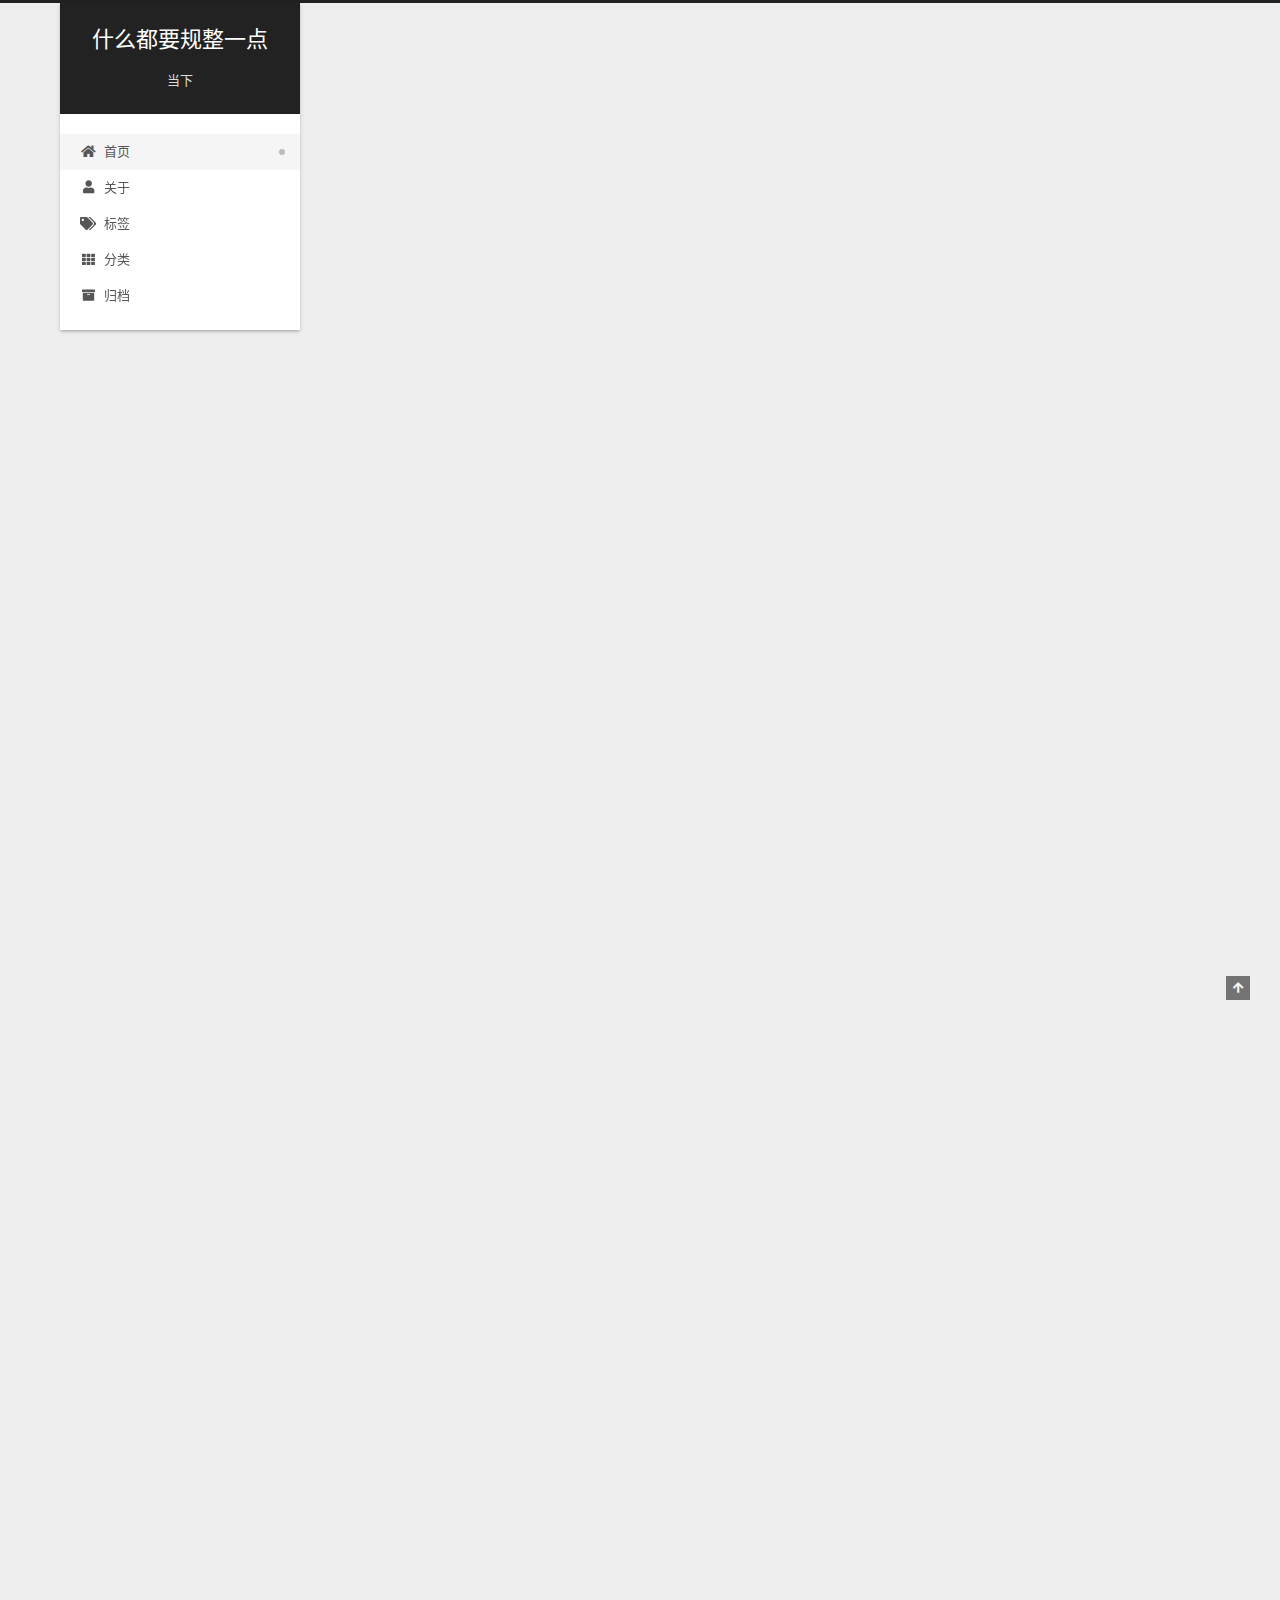
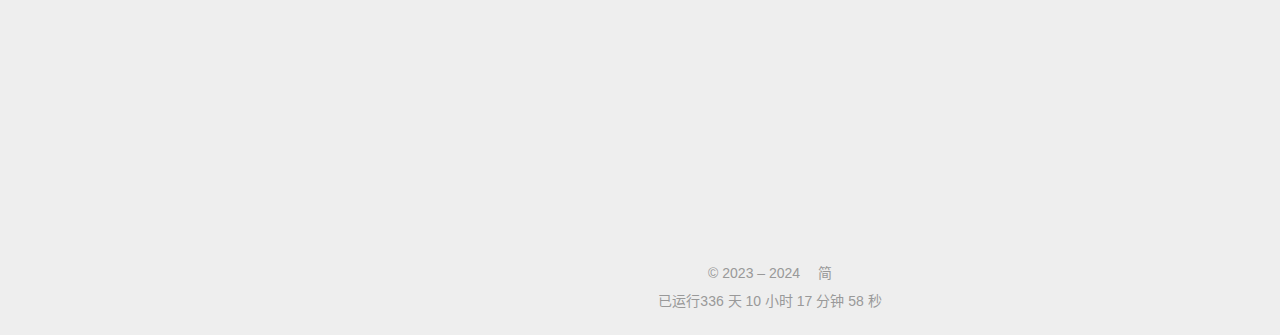
==== index.html @ 53b89569 "Site updated: 2024-08-11 20:05:42" ====
<!DOCTYPE html>
<html lang="zh-CN">
<head>
  <meta charset="UTF-8">
<meta name="viewport" content="width=device-width, initial-scale=1, maximum-scale=2">
<meta name="theme-color" content="#222">
<meta name="generator" content="Hexo 7.3.0">
  <link rel="apple-touch-icon" sizes="180x180" href="/images/apple-touch-icon-next.png">
  <link rel="icon" type="image/png" sizes="32x32" href="/images/favicon-32x32-next.png">
  <link rel="icon" type="image/png" sizes="16x16" href="/images/favicon-16x16-next.png">
  <link rel="mask-icon" href="/images/logo.svg" color="#222">

<link rel="stylesheet" href="/css/main.css">


<link rel="stylesheet" href="/lib/font-awesome/css/all.min.css">

<script id="hexo-configurations">
    var NexT = window.NexT || {};
    var CONFIG = {"hostname":"pengguangshuai.github.io","root":"/","scheme":"Gemini","version":"7.8.0","exturl":false,"sidebar":{"position":"left","display":"post","padding":18,"offset":12,"onmobile":false},"copycode":{"enable":false,"show_result":false,"style":null},"back2top":{"enable":true,"sidebar":false,"scrollpercent":false},"bookmark":{"enable":false,"color":"#222","save":"auto"},"fancybox":false,"mediumzoom":false,"lazyload":false,"pangu":false,"comments":{"style":"tabs","active":null,"storage":true,"lazyload":false,"nav":null},"algolia":{"hits":{"per_page":10},"labels":{"input_placeholder":"Search for Posts","hits_empty":"We didn't find any results for the search: ${query}","hits_stats":"${hits} results found in ${time} ms"}},"localsearch":{"enable":false,"trigger":"auto","top_n_per_article":1,"unescape":false,"preload":false},"motion":{"enable":true,"async":false,"transition":{"post_block":"fadeIn","post_header":"slideDownIn","post_body":"slideDownIn","coll_header":"slideLeftIn","sidebar":"slideUpIn"}}};
  </script>

  <meta name="description" content="Enjoy，有点意思">
<meta property="og:type" content="website">
<meta property="og:title" content="什么都要规整一点">
<meta property="og:url" content="https://pengguangshuai.github.io/index.html">
<meta property="og:site_name" content="什么都要规整一点">
<meta property="og:description" content="Enjoy，有点意思">
<meta property="og:locale" content="zh_CN">
<meta property="article:author" content="简">
<meta property="article:tag" content="学习，生活">
<meta name="twitter:card" content="summary">

<link rel="canonical" href="https://pengguangshuai.github.io/">


<script id="page-configurations">
  // https://hexo.io/docs/variables.html
  CONFIG.page = {
    sidebar: "",
    isHome : true,
    isPost : false,
    lang   : 'zh-CN'
  };
</script>

  <title>什么都要规整一点</title>
  






  <noscript>
  <style>
  .use-motion .brand,
  .use-motion .menu-item,
  .sidebar-inner,
  .use-motion .post-block,
  .use-motion .pagination,
  .use-motion .comments,
  .use-motion .post-header,
  .use-motion .post-body,
  .use-motion .collection-header { opacity: initial; }

  .use-motion .site-title,
  .use-motion .site-subtitle {
    opacity: initial;
    top: initial;
  }

  .use-motion .logo-line-before i { left: initial; }
  .use-motion .logo-line-after i { right: initial; }
  </style>
</noscript>

</head>

<body itemscope itemtype="http://schema.org/WebPage">
  <div class="container use-motion">
    <div class="headband"></div>

    <header class="header" itemscope itemtype="http://schema.org/WPHeader">
      <div class="header-inner"><div class="site-brand-container">
  <div class="site-nav-toggle">
    <div class="toggle" aria-label="切换导航栏">
      <span class="toggle-line toggle-line-first"></span>
      <span class="toggle-line toggle-line-middle"></span>
      <span class="toggle-line toggle-line-last"></span>
    </div>
  </div>

  <div class="site-meta">

    <a href="/" class="brand" rel="start">
      <span class="logo-line-before"><i></i></span>
      <h1 class="site-title">什么都要规整一点</h1>
      <span class="logo-line-after"><i></i></span>
    </a>
      <p class="site-subtitle" itemprop="description">当下</p>
  </div>

  <div class="site-nav-right">
    <div class="toggle popup-trigger">
    </div>
  </div>
</div>




<nav class="site-nav">
  <ul id="menu" class="main-menu menu">
        <li class="menu-item menu-item-home">

    <a href="/" rel="section"><i class="fa fa-home fa-fw"></i>首页</a>

  </li>
        <li class="menu-item menu-item-about">

    <a href="/about/" rel="section"><i class="fa fa-user fa-fw"></i>关于</a>

  </li>
        <li class="menu-item menu-item-tags">

    <a href="/tags/" rel="section"><i class="fa fa-tags fa-fw"></i>标签</a>

  </li>
        <li class="menu-item menu-item-categories">

    <a href="/categories/" rel="section"><i class="fa fa-th fa-fw"></i>分类</a>

  </li>
        <li class="menu-item menu-item-archives">

    <a href="/archives/" rel="section"><i class="fa fa-archive fa-fw"></i>归档</a>

  </li>
  </ul>
</nav>




</div>
    </header>

    
  <div class="back-to-top">
    <i class="fa fa-arrow-up"></i>
    <span>0%</span>
  </div>
  <div class="reading-progress-bar"></div>


    <main class="main">
      <div class="main-inner">
        <div class="content-wrap">
          

          <div class="content index posts-expand">
            
      
  
  
  <article itemscope itemtype="http://schema.org/Article" class="post-block" lang="zh-CN">
    <link itemprop="mainEntityOfPage" href="https://pengguangshuai.github.io/2024/08/10/%E6%A0%BC%E6%9E%97%E5%87%BD%E6%95%B0/">

    <span hidden itemprop="author" itemscope itemtype="http://schema.org/Person">
      <meta itemprop="image" content="/images/avatar.gif">
      <meta itemprop="name" content="简">
      <meta itemprop="description" content="Enjoy，有点意思">
    </span>



    <span hidden itemprop="publisher" itemscope itemtype="http://schema.org/Organization">
      <meta itemprop="name" content="什么都要规整一点">
    </span>
      <header class="post-header">
        <h2 class="post-title" itemprop="name headline">
          
            <a href="/2024/08/10/%E6%A0%BC%E6%9E%97%E5%87%BD%E6%95%B0/" class="post-title-link" itemprop="url">格林函数</a>
        </h2>

        <div class="post-meta">
            <span class="post-meta-item">
              <span class="post-meta-item-icon">
                <i class="far fa-calendar"></i>
              </span>
              <span class="post-meta-item-text">发表于</span>

              <time title="创建时间：2024-08-10 10:00:00" itemprop="dateCreated datePublished" datetime="2024-08-10T10:00:00+08:00">2024-08-10</time>
            </span>

          

        </div>
      </header>

    
    
    
    <div class="post-body" itemprop="articleBody">

      
          <p>在地震勘探领域，格林函数（Green’s Function）是一个非常重要的概念，它帮助我们理解地震波在地球内部传播的过程。通俗地说，格林函数可以被理解为一个“传播器”或“传递函数”，它描述了地震波从一个点传播到另一个点的情况。</p>
          <!--noindex-->
            <div class="post-button">
              <a class="btn" href="/2024/08/10/%E6%A0%BC%E6%9E%97%E5%87%BD%E6%95%B0/#more" rel="contents">
                阅读全文 &raquo;
              </a>
            </div>
          <!--/noindex-->
        
      
    </div>

    
    
    
      <footer class="post-footer">
        <div class="post-eof"></div>
      </footer>
  </article>
  
  
  

      
  
  
  <article itemscope itemtype="http://schema.org/Article" class="post-block" lang="zh-CN">
    <link itemprop="mainEntityOfPage" href="https://pengguangshuai.github.io/2024/08/09/%E5%9C%B0%E9%9C%87%E6%B3%A2%E7%9A%84%E5%88%86%E7%B1%BB/">

    <span hidden itemprop="author" itemscope itemtype="http://schema.org/Person">
      <meta itemprop="image" content="/images/avatar.gif">
      <meta itemprop="name" content="简">
      <meta itemprop="description" content="Enjoy，有点意思">
    </span>



    <span hidden itemprop="publisher" itemscope itemtype="http://schema.org/Organization">
      <meta itemprop="name" content="什么都要规整一点">
    </span>
      <header class="post-header">
        <h2 class="post-title" itemprop="name headline">
          
            <a href="/2024/08/09/%E5%9C%B0%E9%9C%87%E6%B3%A2%E7%9A%84%E5%88%86%E7%B1%BB/" class="post-title-link" itemprop="url">波的分类</a>
        </h2>

        <div class="post-meta">
            <span class="post-meta-item">
              <span class="post-meta-item-icon">
                <i class="far fa-calendar"></i>
              </span>
              <span class="post-meta-item-text">发表于</span>
              

              <time title="创建时间：2024-08-09 21:42:01 / 修改时间：22:59:41" itemprop="dateCreated datePublished" datetime="2024-08-09T21:42:01+08:00">2024-08-09</time>
            </span>

          

        </div>
      </header>

    
    
    
    <div class="post-body" itemprop="articleBody">

      
          <p>本节根据地震记录事件所经历的反射和传播对地震波进行分类。以直线路径从震源到达检波点的能量为直达波（图 1.1）。从震源出发向上传播，在上表面发生反射，然后直接到达检波点的能量为直达鬼波（图 1.2）。在地下介质传播过程中，至少在地下界面发生一次反射的地震记录事件，称为反射波。反射波可分为两大类：从震源向下传播并在检波点处记录为上行波的事件；从震源向上传播或在检波点处记录为下行波的事件。后一类反射波称为鬼波（图 1.3）。</p>
          <!--noindex-->
            <div class="post-button">
              <a class="btn" href="/2024/08/09/%E5%9C%B0%E9%9C%87%E6%B3%A2%E7%9A%84%E5%88%86%E7%B1%BB/#more" rel="contents">
                阅读全文 &raquo;
              </a>
            </div>
          <!--/noindex-->
        
      
    </div>

    
    
    
      <footer class="post-footer">
        <div class="post-eof"></div>
      </footer>
  </article>
  
  
  

      
  
  
  <article itemscope itemtype="http://schema.org/Article" class="post-block" lang="zh-CN">
    <link itemprop="mainEntityOfPage" href="https://pengguangshuai.github.io/2024/08/09/%E9%80%86%E6%95%A3%E5%B0%84%E9%97%AE%E9%A2%98/">

    <span hidden itemprop="author" itemscope itemtype="http://schema.org/Person">
      <meta itemprop="image" content="/images/avatar.gif">
      <meta itemprop="name" content="简">
      <meta itemprop="description" content="Enjoy，有点意思">
    </span>



    <span hidden itemprop="publisher" itemscope itemtype="http://schema.org/Organization">
      <meta itemprop="name" content="什么都要规整一点">
    </span>
      <header class="post-header">
        <h2 class="post-title" itemprop="name headline">
          
            <a href="/2024/08/09/%E9%80%86%E6%95%A3%E5%B0%84%E9%97%AE%E9%A2%98/" class="post-title-link" itemprop="url">逆散射问题</a>
        </h2>

        <div class="post-meta">
            <span class="post-meta-item">
              <span class="post-meta-item-icon">
                <i class="far fa-calendar"></i>
              </span>
              <span class="post-meta-item-text">发表于</span>

              <time title="创建时间：2024-08-09 15:37:22" itemprop="dateCreated datePublished" datetime="2024-08-09T15:37:22+08:00">2024-08-09</time>
            </span>

          

        </div>
      </header>

    
    
    
    <div class="post-body" itemprop="articleBody">

      
          <h3 id="逆散射问题-Inverse-Scattering-Problem"><a href="#逆散射问题-Inverse-Scattering-Problem" class="headerlink" title="逆散射问题 (Inverse Scattering Problem)"></a>逆散射问题 (Inverse Scattering Problem)</h3><h3 id="逆散射问题与地球物理反问题的区别"><a href="#逆散射问题与地球物理反问题的区别" class="headerlink" title="逆散射问题与地球物理反问题的区别"></a>逆散射问题与地球物理反问题的区别</h3><p>逆散射问题和地球物理反问题在本质上有很多相似之处，因为它们都涉及从观测数据推断介质内部结构或属性。然而，这两个概念也有一些区别，主要体现在应用领域、问题的具体定义和解决方法等方面。以下是两者之间的详细区别：</p>
          <!--noindex-->
            <div class="post-button">
              <a class="btn" href="/2024/08/09/%E9%80%86%E6%95%A3%E5%B0%84%E9%97%AE%E9%A2%98/#more" rel="contents">
                阅读全文 &raquo;
              </a>
            </div>
          <!--/noindex-->
        
      
    </div>

    
    
    
      <footer class="post-footer">
        <div class="post-eof"></div>
      </footer>
  </article>
  
  
  

      
  
  
  <article itemscope itemtype="http://schema.org/Article" class="post-block" lang="zh-CN">
    <link itemprop="mainEntityOfPage" href="https://pengguangshuai.github.io/2024/08/09/%E9%98%BB%E6%8A%97%E5%92%8C%E5%8F%8D%E5%B0%84%E7%B3%BB%E6%95%B0%E7%9A%84%E5%8C%BA%E5%88%AB/">

    <span hidden itemprop="author" itemscope itemtype="http://schema.org/Person">
      <meta itemprop="image" content="/images/avatar.gif">
      <meta itemprop="name" content="简">
      <meta itemprop="description" content="Enjoy，有点意思">
    </span>



    <span hidden itemprop="publisher" itemscope itemtype="http://schema.org/Organization">
      <meta itemprop="name" content="什么都要规整一点">
    </span>
      <header class="post-header">
        <h2 class="post-title" itemprop="name headline">
          
            <a href="/2024/08/09/%E9%98%BB%E6%8A%97%E5%92%8C%E5%8F%8D%E5%B0%84%E7%B3%BB%E6%95%B0%E7%9A%84%E5%8C%BA%E5%88%AB/" class="post-title-link" itemprop="url">阻抗和反射系数的区别</a>
        </h2>

        <div class="post-meta">
            <span class="post-meta-item">
              <span class="post-meta-item-icon">
                <i class="far fa-calendar"></i>
              </span>
              <span class="post-meta-item-text">发表于</span>

              <time title="创建时间：2024-08-09 15:37:22" itemprop="dateCreated datePublished" datetime="2024-08-09T15:37:22+08:00">2024-08-09</time>
            </span>

          

        </div>
      </header>

    
    
    
    <div class="post-body" itemprop="articleBody">

      
          <h3 id="阻抗-Impedance-与-反射系数-Reflection-Coefficient-的区别"><a href="#阻抗-Impedance-与-反射系数-Reflection-Coefficient-的区别" class="headerlink" title="阻抗 (Impedance) 与 反射系数 (Reflection Coefficient) 的区别"></a>阻抗 (Impedance) 与 反射系数 (Reflection Coefficient) 的区别</h3><p>阻抗和反射系数是地球物理学中两个不同但密切相关的概念，它们在地震勘探中起着重要作用。下面是它们的区别：</p>
          <!--noindex-->
            <div class="post-button">
              <a class="btn" href="/2024/08/09/%E9%98%BB%E6%8A%97%E5%92%8C%E5%8F%8D%E5%B0%84%E7%B3%BB%E6%95%B0%E7%9A%84%E5%8C%BA%E5%88%AB/#more" rel="contents">
                阅读全文 &raquo;
              </a>
            </div>
          <!--/noindex-->
        
      
    </div>

    
    
    
      <footer class="post-footer">
        <div class="post-eof"></div>
      </footer>
  </article>
  
  
  


  



          </div>
          

<script>
  window.addEventListener('tabs:register', () => {
    let { activeClass } = CONFIG.comments;
    if (CONFIG.comments.storage) {
      activeClass = localStorage.getItem('comments_active') || activeClass;
    }
    if (activeClass) {
      let activeTab = document.querySelector(`a[href="#comment-${activeClass}"]`);
      if (activeTab) {
        activeTab.click();
      }
    }
  });
  if (CONFIG.comments.storage) {
    window.addEventListener('tabs:click', event => {
      if (!event.target.matches('.tabs-comment .tab-content .tab-pane')) return;
      let commentClass = event.target.classList[1];
      localStorage.setItem('comments_active', commentClass);
    });
  }
</script>

        </div>
          
  
  <div class="toggle sidebar-toggle">
    <span class="toggle-line toggle-line-first"></span>
    <span class="toggle-line toggle-line-middle"></span>
    <span class="toggle-line toggle-line-last"></span>
  </div>

  <aside class="sidebar">
    <div class="sidebar-inner">

      <ul class="sidebar-nav motion-element">
        <li class="sidebar-nav-toc">
          文章目录
        </li>
        <li class="sidebar-nav-overview">
          站点概览
        </li>
      </ul>

      <!--noindex-->
      <div class="post-toc-wrap sidebar-panel">
      </div>
      <!--/noindex-->

      <div class="site-overview-wrap sidebar-panel">
        <div class="site-author motion-element" itemprop="author" itemscope itemtype="http://schema.org/Person">
  <p class="site-author-name" itemprop="name">简</p>
  <div class="site-description" itemprop="description">Enjoy，有点意思</div>
</div>
<div class="site-state-wrap motion-element">
  <nav class="site-state">
      <div class="site-state-item site-state-posts">
          <a href="/archives/">
        
          <span class="site-state-item-count">4</span>
          <span class="site-state-item-name">日志</span>
        </a>
      </div>
  </nav>
</div>



      </div>

    </div>
  </aside>
  <div id="sidebar-dimmer"></div>


      </div>
    </main>

    <footer class="footer">
      <div class="footer-inner">
        

        

<div class="copyright">
  
  &copy; 2023 – 
  <span itemprop="copyrightYear">2024</span>
  <span class="with-love">
    <i class="fa fa-sharp"></i>
  </span>
  <span class="author" itemprop="copyrightHolder">简</span>
</div>
<span id="sitetime"></span>
<script language=javascript>
	function siteTime(){
		window.setTimeout("siteTime()", 1000);
		var seconds = 1000;
		var minutes = seconds * 60;
		var hours = minutes * 60;
		var days = hours * 24;
		var years = days * 365;
		var today = new Date();
		var todayYear = today.getFullYear();
		var todayMonth = today.getMonth()+1;
		var todayDate = today.getDate();
		var todayHour = today.getHours();
		var todayMinute = today.getMinutes();
		var todaySecond = today.getSeconds();
		/* 
		Date.UTC() -- 返回date对象距世界标准时间(UTC)1970年1月1日午夜之间的毫秒数(时间戳)
		year - 作为date对象的年份，为4位年份值
		month - 0-11之间的整数，做为date对象的月份
		day - 1-31之间的整数，做为date对象的天数
		hours - 0(午夜24点)-23之间的整数，做为date对象的小时数
		minutes - 0-59之间的整数，做为date对象的分钟数
		seconds - 0-59之间的整数，做为date对象的秒数
		microseconds - 0-999之间的整数，做为date对象的毫秒数
        */
		var t1 = Date.UTC(2023,08,23,00,00,00); //北京时间2018-2-13 00:00:00
		var t2 = Date.UTC(todayYear,todayMonth,todayDate,todayHour,todayMinute,todaySecond);
		var diff = t2-t1;
		var diffYears = Math.floor(diff/years);
		var diffDays = Math.floor((diff/days)-diffYears*365);
		var diffHours = Math.floor((diff-(diffYears*365+diffDays)*days)/hours);
		var diffMinutes = Math.floor((diff-(diffYears*365+diffDays)*days-diffHours*hours)/minutes);
		var diffSeconds = Math.floor((diff-(diffYears*365+diffDays)*days-diffHours*hours-diffMinutes*minutes)/seconds);
		document.getElementById("sitetime").innerHTML=" 已运行"+/*diffYears+" 年 "+*/diffDays+" 天 "+diffHours+" 小时 "+diffMinutes+" 分钟 "+diffSeconds+" 秒";
	}
	siteTime();
</script>


        








      </div>
    </footer>
  </div>

  
  <script src="/lib/anime.min.js"></script>
  <script src="/lib/velocity/velocity.min.js"></script>
  <script src="/lib/velocity/velocity.ui.min.js"></script>

<script src="/js/utils.js"></script>

<script src="/js/motion.js"></script>


<script src="/js/schemes/pisces.js"></script>


<script src="/js/next-boot.js"></script>




  















  

  

</body>
</html>
---- css/main.css ----
:root {
  --body-bg-color: #eee;
  --content-bg-color: #fff;
  --card-bg-color: #f5f5f5;
  --text-color: #555;
  --link-color: #555;
  --link-hover-color: #222;
  --brand-color: #fff;
  --brand-hover-color: #fff;
  --table-row-odd-bg-color: #f9f9f9;
  --table-row-hover-bg-color: #f5f5f5;
  --menu-item-bg-color: #f5f5f5;
  --btn-default-bg: #fff;
  --btn-default-color: #555;
  --btn-default-border-color: #555;
  --btn-default-hover-bg: #222;
  --btn-default-hover-color: #fff;
  --btn-default-hover-border-color: #222;
}
html {
  line-height: 1.15; /* 1 */
  -webkit-text-size-adjust: 100%; /* 2 */
}
body {
  margin: 0;
}
main {
  display: block;
}
h1 {
  font-size: 2em;
  margin: 0.67em 0;
}
hr {
  box-sizing: content-box; /* 1 */
  height: 0; /* 1 */
  overflow: visible; /* 2 */
}
pre {
  font-family: monospace, monospace; /* 1 */
  font-size: 1em; /* 2 */
}
a {
  background: transparent;
}
abbr[title] {
  border-bottom: none; /* 1 */
  text-decoration: underline; /* 2 */
  text-decoration: underline dotted; /* 2 */
}
b,
strong {
  font-weight: bolder;
}
code,
kbd,
samp {
  font-family: monospace, monospace; /* 1 */
  font-size: 1em; /* 2 */
}
small {
  font-size: 80%;
}
sub,
sup {
  font-size: 75%;
  line-height: 0;
  position: relative;
  vertical-align: baseline;
}
sub {
  bottom: -0.25em;
}
sup {
  top: -0.5em;
}
img {
  border-style: none;
}
button,
input,
optgroup,
select,
textarea {
  font-family: inherit; /* 1 */
  font-size: 100%; /* 1 */
  line-height: 1.15; /* 1 */
  margin: 0; /* 2 */
}
button,
input {
/* 1 */
  overflow: visible;
}
button,
select {
/* 1 */
  text-transform: none;
}
button,
[type='button'],
[type='reset'],
[type='submit'] {
  -webkit-appearance: button;
}
button::-moz-focus-inner,
[type='button']::-moz-focus-inner,
[type='reset']::-moz-focus-inner,
[type='submit']::-moz-focus-inner {
  border-style: none;
  padding: 0;
}
button:-moz-focusring,
[type='button']:-moz-focusring,
[type='reset']:-moz-focusring,
[type='submit']:-moz-focusring {
  outline: 1px dotted ButtonText;
}
fieldset {
  padding: 0.35em 0.75em 0.625em;
}
legend {
  box-sizing: border-box; /* 1 */
  color: inherit; /* 2 */
  display: table; /* 1 */
  max-width: 100%; /* 1 */
  padding: 0; /* 3 */
  white-space: normal; /* 1 */
}
progress {
  vertical-align: baseline;
}
textarea {
  overflow: auto;
}
[type='checkbox'],
[type='radio'] {
  box-sizing: border-box; /* 1 */
  padding: 0; /* 2 */
}
[type='number']::-webkit-inner-spin-button,
[type='number']::-webkit-outer-spin-button {
  height: auto;
}
[type='search'] {
  outline-offset: -2px; /* 2 */
  -webkit-appearance: textfield; /* 1 */
}
[type='search']::-webkit-search-decoration {
  -webkit-appearance: none;
}
::-webkit-file-upload-button {
  font: inherit; /* 2 */
  -webkit-appearance: button; /* 1 */
}
details {
  display: block;
}
summary {
  display: list-item;
}
template {
  display: none;
}
[hidden] {
  display: none;
}
::selection {
  background: #262a30;
  color: #eee;
}
html,
body {
  height: 100%;
}
body {
  background: var(--body-bg-color);
  color: var(--text-color);
  font-family: 'Lato', "PingFang SC", "Microsoft YaHei", sans-serif;
  font-size: 1em;
  line-height: 2;
}
@media (max-width: 991px) {
  body {
    padding-left: 0 !important;
    padding-right: 0 !important;
  }
}
h1,
h2,
h3,
h4,
h5,
h6 {
  font-family: 'Lato', "PingFang SC", "Microsoft YaHei", sans-serif;
  font-weight: bold;
  line-height: 1.5;
  margin: 20px 0 15px;
}
h1 {
  font-size: 1.5em;
}
h2 {
  font-size: 1.375em;
}
h3 {
  font-size: 1.25em;
}
h4 {
  font-size: 1.125em;
}
h5 {
  font-size: 1em;
}
h6 {
  font-size: 0.875em;
}
p {
  margin: 0 0 20px 0;
}
a,
span.exturl {
  border-bottom: 1px solid #999;
  color: var(--link-color);
  outline: 0;
  text-decoration: none;
  overflow-wrap: break-word;
  word-wrap: break-word;
  cursor: pointer;
}
a:hover,
span.exturl:hover {
  border-bottom-color: var(--link-hover-color);
  color: var(--link-hover-color);
}
iframe,
img,
video {
  display: block;
  margin-left: auto;
  margin-right: auto;
  max-width: 100%;
}
hr {
  background-image: repeating-linear-gradient(-45deg, #ddd, #ddd 4px, transparent 4px, transparent 8px);
  border: 0;
  height: 3px;
  margin: 40px 0;
}
blockquote {
  border-left: 4px solid #ddd;
  color: #666;
  margin: 0;
  padding: 0 15px;
}
blockquote cite::before {
  content: '-';
  padding: 0 5px;
}
dt {
  font-weight: bold;
}
dd {
  margin: 0;
  padding: 0;
}
kbd {
  background-color: #f5f5f5;
  background-image: linear-gradient(#eee, #fff, #eee);
  border: 1px solid #ccc;
  border-radius: 0.2em;
  box-shadow: 0.1em 0.1em 0.2em rgba(0,0,0,0.1);
  color: #555;
  font-family: inherit;
  padding: 0.1em 0.3em;
  white-space: nowrap;
}
.table-container {
  overflow: auto;
}
table {
  border-collapse: collapse;
  border-spacing: 0;
  font-size: 0.875em;
  margin: 0 0 20px 0;
  width: 100%;
}
tbody tr:nth-of-type(odd) {
  background: var(--table-row-odd-bg-color);
}
tbody tr:hover {
  background: var(--table-row-hover-bg-color);
}
caption,
th,
td {
  font-weight: normal;
  padding: 8px;
  text-align: left;
  vertical-align: middle;
}
th,
td {
  border: 1px solid #ddd;
  border-bottom: 3px solid #ddd;
}
th {
  font-weight: 700;
  padding-bottom: 10px;
}
td {
  border-bottom-width: 1px;
}
.btn {
  background: var(--btn-default-bg);
  border: 2px solid var(--btn-default-border-color);
  border-radius: 2px;
  color: var(--btn-default-color);
  display: inline-block;
  font-size: 0.875em;
  line-height: 2;
  padding: 0 20px;
  text-decoration: none;
  transition-property: background-color;
  transition-delay: 0s;
  transition-duration: 0.2s;
  transition-timing-function: ease-in-out;
}
.btn:hover {
  background: var(--btn-default-hover-bg);
  border-color: var(--btn-default-hover-border-color);
  color: var(--btn-default-hover-color);
}
.btn + .btn {
  margin: 0 0 8px 8px;
}
.btn .fa-fw {
  text-align: left;
  width: 1.285714285714286em;
}
.toggle {
  line-height: 0;
}
.toggle .toggle-line {
  background: #fff;
  display: inline-block;
  height: 2px;
  left: 0;
  position: relative;
  top: 0;
  transition: all 0.4s;
  vertical-align: top;
  width: 100%;
}
.toggle .toggle-line:not(:first-child) {
  margin-top: 3px;
}
.toggle.toggle-arrow .toggle-line-first {
  left: 50%;
  top: 2px;
  transform: rotate(45deg);
  width: 50%;
}
.toggle.toggle-arrow .toggle-line-middle {
  left: 2px;
  width: 90%;
}
.toggle.toggle-arrow .toggle-line-last {
  left: 50%;
  top: -2px;
  transform: rotate(-45deg);
  width: 50%;
}
.toggle.toggle-close .toggle-line-first {
  transform: rotate(-45deg);
  top: 5px;
}
.toggle.toggle-close .toggle-line-middle {
  opacity: 0;
}
.toggle.toggle-close .toggle-line-last {
  transform: rotate(45deg);
  top: -5px;
}
.highlight,
pre {
  background: #f7f7f7;
  color: #4d4d4c;
  line-height: 1.6;
  margin: 0 auto 20px;
}
pre,
code {
  font-family: consolas, Menlo, monospace, "PingFang SC", "Microsoft YaHei";
}
code {
  background: #eee;
  border-radius: 3px;
  color: #555;
  padding: 2px 4px;
  overflow-wrap: break-word;
  word-wrap: break-word;
}
.highlight *::selection {
  background: #d6d6d6;
}
.highlight pre {
  border: 0;
  margin: 0;
  padding: 10px 0;
}
.highlight table {
  border: 0;
  margin: 0;
  width: auto;
}
.highlight td {
  border: 0;
  padding: 0;
}
.highlight figcaption {
  background: #eff2f3;
  color: #4d4d4c;
  display: flex;
  font-size: 0.875em;
  justify-content: space-between;
  line-height: 1.2;
  padding: 0.5em;
}
.highlight figcaption a {
  color: #4d4d4c;
}
.highlight figcaption a:hover {
  border-bottom-color: #4d4d4c;
}
.highlight .gutter {
  -moz-user-select: none;
  -ms-user-select: none;
  -webkit-user-select: none;
  user-select: none;
}
.highlight .gutter pre {
  background: #eff2f3;
  color: #869194;
  padding-left: 10px;
  padding-right: 10px;
  text-align: right;
}
.highlight .code pre {
  background: #f7f7f7;
  padding-left: 10px;
  width: 100%;
}
.gist table {
  width: auto;
}
.gist table td {
  border: 0;
}
pre {
  overflow: auto;
  padding: 10px;
}
pre code {
  background: none;
  color: #4d4d4c;
  font-size: 0.875em;
  padding: 0;
  text-shadow: none;
}
pre .deletion {
  background: #fdd;
}
pre .addition {
  background: #dfd;
}
pre .meta {
  color: #eab700;
  -moz-user-select: none;
  -ms-user-select: none;
  -webkit-user-select: none;
  user-select: none;
}
pre .comment {
  color: #8e908c;
}
pre .variable,
pre .attribute,
pre .tag,
pre .name,
pre .regexp,
pre .ruby .constant,
pre .xml .tag .title,
pre .xml .pi,
pre .xml .doctype,
pre .html .doctype,
pre .css .id,
pre .css .class,
pre .css .pseudo {
  color: #c82829;
}
pre .number,
pre .preprocessor,
pre .built_in,
pre .builtin-name,
pre .literal,
pre .params,
pre .constant,
pre .command {
  color: #f5871f;
}
pre .ruby .class .title,
pre .css .rules .attribute,
pre .string,
pre .symbol,
pre .value,
pre .inheritance,
pre .header,
pre .ruby .symbol,
pre .xml .cdata,
pre .special,
pre .formula {
  color: #718c00;
}
pre .title,
pre .css .hexcolor {
  color: #3e999f;
}
pre .function,
pre .python .decorator,
pre .python .title,
pre .ruby .function .title,
pre .ruby .title .keyword,
pre .perl .sub,
pre .javascript .title,
pre .coffeescript .title {
  color: #4271ae;
}
pre .keyword,
pre .javascript .function {
  color: #8959a8;
}
.blockquote-center {
  border-left: none;
  margin: 40px 0;
  padding: 0;
  position: relative;
  text-align: center;
}
.blockquote-center::before,
.blockquote-center::after {
  background-repeat: no-repeat;
  background-size: 22px 22px;
  content: ' ';
  display: block;
  height: 24px;
  opacity: 0.2;
  position: absolute;
  width: 100%;
}
.blockquote-center::before {
  background-image: url("../images/quote-l.svg");
  background-position: 0 -6px;
  border-top: 1px solid #ccc;
  top: -20px;
}
.blockquote-center::after {
  background-image: url("../images/quote-r.svg");
  background-position: 100% 8px;
  border-bottom: 1px solid #ccc;
  bottom: -20px;
}
.blockquote-center p,
.blockquote-center div {
  text-align: center;
}
.post-body .group-picture img {
  margin: 0 auto;
  padding: 0 3px;
}
.group-picture-row {
  margin-bottom: 6px;
  overflow: hidden;
}
.group-picture-column {
  float: left;
  margin-bottom: 10px;
}
.post-body .label {
  color: #555;
  display: inline;
  padding: 0 2px;
}
.post-body .label.default {
  background: #f0f0f0;
}
.post-body .label.primary {
  background: #efe6f7;
}
.post-body .label.info {
  background: #e5f2f8;
}
.post-body .label.success {
  background: #e7f4e9;
}
.post-body .label.warning {
  background: #fcf6e1;
}
.post-body .label.danger {
  background: #fae8eb;
}
.post-body .tabs {
  margin-bottom: 20px;
}
.post-body .tabs,
.tabs-comment {
  display: block;
  padding-top: 10px;
  position: relative;
}
.post-body .tabs ul.nav-tabs,
.tabs-comment ul.nav-tabs {
  display: flex;
  flex-wrap: wrap;
  margin: 0;
  margin-bottom: -1px;
  padding: 0;
}
@media (max-width: 413px) {
  .post-body .tabs ul.nav-tabs,
  .tabs-comment ul.nav-tabs {
    display: block;
    margin-bottom: 5px;
  }
}
.post-body .tabs ul.nav-tabs li.tab,
.tabs-comment ul.nav-tabs li.tab {
  border-bottom: 1px solid #ddd;
  border-left: 1px solid transparent;
  border-right: 1px solid transparent;
  border-top: 3px solid transparent;
  flex-grow: 1;
  list-style-type: none;
  border-radius: 0 0 0 0;
}
@media (max-width: 413px) {
  .post-body .tabs ul.nav-tabs li.tab,
  .tabs-comment ul.nav-tabs li.tab {
    border-bottom: 1px solid transparent;
    border-left: 3px solid transparent;
    border-right: 1px solid transparent;
    border-top: 1px solid transparent;
  }
}
@media (max-width: 413px) {
  .post-body .tabs ul.nav-tabs li.tab,
  .tabs-comment ul.nav-tabs li.tab {
    border-radius: 0;
  }
}
.post-body .tabs ul.nav-tabs li.tab a,
.tabs-comment ul.nav-tabs li.tab a {
  border-bottom: initial;
  display: block;
  line-height: 1.8;
  outline: 0;
  padding: 0.25em 0.75em;
  text-align: center;
  transition-delay: 0s;
  transition-duration: 0.2s;
  transition-timing-function: ease-out;
}
.post-body .tabs ul.nav-tabs li.tab a i,
.tabs-comment ul.nav-tabs li.tab a i {
  width: 1.285714285714286em;
}
.post-body .tabs ul.nav-tabs li.tab.active,
.tabs-comment ul.nav-tabs li.tab.active {
  border-bottom: 1px solid transparent;
  border-left: 1px solid #ddd;
  border-right: 1px solid #ddd;
  border-top: 3px solid #fc6423;
}
@media (max-width: 413px) {
  .post-body .tabs ul.nav-tabs li.tab.active,
  .tabs-comment ul.nav-tabs li.tab.active {
    border-bottom: 1px solid #ddd;
    border-left: 3px solid #fc6423;
    border-right: 1px solid #ddd;
    border-top: 1px solid #ddd;
  }
}
.post-body .tabs ul.nav-tabs li.tab.active a,
.tabs-comment ul.nav-tabs li.tab.active a {
  color: var(--link-color);
  cursor: default;
}
.post-body .tabs .tab-content .tab-pane,
.tabs-comment .tab-content .tab-pane {
  border: 1px solid #ddd;
  border-top: 0;
  padding: 20px 20px 0 20px;
  border-radius: 0;
}
.post-body .tabs .tab-content .tab-pane:not(.active),
.tabs-comment .tab-content .tab-pane:not(.active) {
  display: none;
}
.post-body .tabs .tab-content .tab-pane.active,
.tabs-comment .tab-content .tab-pane.active {
  display: block;
}
.post-body .tabs .tab-content .tab-pane.active:nth-of-type(1),
.tabs-comment .tab-content .tab-pane.active:nth-of-type(1) {
  border-radius: 0 0 0 0;
}
@media (max-width: 413px) {
  .post-body .tabs .tab-content .tab-pane.active:nth-of-type(1),
  .tabs-comment .tab-content .tab-pane.active:nth-of-type(1) {
    border-radius: 0;
  }
}
.post-body .note {
  border-radius: 3px;
  margin-bottom: 20px;
  padding: 1em;
  position: relative;
  border: 1px solid #eee;
  border-left-width: 5px;
}
.post-body .note h2,
.post-body .note h3,
.post-body .note h4,
.post-body .note h5,
.post-body .note h6 {
  margin-top: 0;
  border-bottom: initial;
  margin-bottom: 0;
  padding-top: 0;
}
.post-body .note p:first-child,
.post-body .note ul:first-child,
.post-body .note ol:first-child,
.post-body .note table:first-child,
.post-body .note pre:first-child,
.post-body .note blockquote:first-child,
.post-body .note img:first-child {
  margin-top: 0;
}
.post-body .note p:last-child,
.post-body .note ul:last-child,
.post-body .note ol:last-child,
.post-body .note table:last-child,
.post-body .note pre:last-child,
.post-body .note blockquote:last-child,
.post-body .note img:last-child {
  margin-bottom: 0;
}
.post-body .note.default {
  border-left-color: #777;
}
.post-body .note.default h2,
.post-body .note.default h3,
.post-body .note.default h4,
.post-body .note.default h5,
.post-body .note.default h6 {
  color: #777;
}
.post-body .note.primary {
  border-left-color: #6f42c1;
}
.post-body .note.primary h2,
.post-body .note.primary h3,
.post-body .note.primary h4,
.post-body .note.primary h5,
.post-body .note.primary h6 {
  color: #6f42c1;
}
.post-body .note.info {
  border-left-color: #428bca;
}
.post-body .note.info h2,
.post-body .note.info h3,
.post-body .note.info h4,
.post-body .note.info h5,
.post-body .note.info h6 {
  color: #428bca;
}
.post-body .note.success {
  border-left-color: #5cb85c;
}
.post-body .note.success h2,
.post-body .note.success h3,
.post-body .note.success h4,
.post-body .note.success h5,
.post-body .note.success h6 {
  color: #5cb85c;
}
.post-body .note.warning {
  border-left-color: #f0ad4e;
}
.post-body .note.warning h2,
.post-body .note.warning h3,
.post-body .note.warning h4,
.post-body .note.warning h5,
.post-body .note.warning h6 {
  color: #f0ad4e;
}
.post-body .note.danger {
  border-left-color: #d9534f;
}
.post-body .note.danger h2,
.post-body .note.danger h3,
.post-body .note.danger h4,
.post-body .note.danger h5,
.post-body .note.danger h6 {
  color: #d9534f;
}
.pagination .prev,
.pagination .next,
.pagination .page-number,
.pagination .space {
  display: inline-block;
  margin: 0 10px;
  padding: 0 11px;
  position: relative;
  top: -1px;
}
@media (max-width: 767px) {
  .pagination .prev,
  .pagination .next,
  .pagination .page-number,
  .pagination .space {
    margin: 0 5px;
  }
}
.pagination {
  border-top: 1px solid #eee;
  margin: 120px 0 0;
  text-align: center;
}
.pagination .prev,
.pagination .next,
.pagination .page-number {
  border-bottom: 0;
  border-top: 1px solid #eee;
  transition-property: border-color;
  transition-delay: 0s;
  transition-duration: 0.2s;
  transition-timing-function: ease-in-out;
}
.pagination .prev:hover,
.pagination .next:hover,
.pagination .page-number:hover {
  border-top-color: #222;
}
.pagination .space {
  margin: 0;
  padding: 0;
}
.pagination .prev {
  margin-left: 0;
}
.pagination .next {
  margin-right: 0;
}
.pagination .page-number.current {
  background: #ccc;
  border-top-color: #ccc;
  color: #fff;
}
@media (max-width: 767px) {
  .pagination {
    border-top: none;
  }
  .pagination .prev,
  .pagination .next,
  .pagination .page-number {
    border-bottom: 1px solid #eee;
    border-top: 0;
    margin-bottom: 10px;
    padding: 0 10px;
  }
  .pagination .prev:hover,
  .pagination .next:hover,
  .pagination .page-number:hover {
    border-bottom-color: #222;
  }
}
.comments {
  margin-top: 60px;
  overflow: hidden;
}
.comment-button-group {
  display: flex;
  flex-wrap: wrap-reverse;
  justify-content: center;
  margin: 1em 0;
}
.comment-button-group .comment-button {
  margin: 0.1em 0.2em;
}
.comment-button-group .comment-button.active {
  background: var(--btn-default-hover-bg);
  border-color: var(--btn-default-hover-border-color);
  color: var(--btn-default-hover-color);
}
.comment-position {
  display: none;
}
.comment-position.active {
  display: block;
}
.tabs-comment {
  background: var(--content-bg-color);
  margin-top: 4em;
  padding-top: 0;
}
.tabs-comment .comments {
  border: 0;
  box-shadow: none;
  margin-top: 0;
  padding-top: 0;
}
.container {
  min-height: 100%;
  position: relative;
}
.main-inner {
  margin: 0 auto;
  width: calc(100% - 20px);
}
@media (min-width: 1200px) {
  .main-inner {
    width: 1160px;
  }
}
@media (min-width: 1600px) {
  .main-inner {
    width: 73%;
  }
}
@media (max-width: 767px) {
  .content-wrap {
    padding: 0 20px;
  }
}
.header {
  background: transparent;
}
.header-inner {
  margin: 0 auto;
  width: calc(100% - 20px);
}
@media (min-width: 1200px) {
  .header-inner {
    width: 1160px;
  }
}
@media (min-width: 1600px) {
  .header-inner {
    width: 73%;
  }
}
.site-brand-container {
  display: flex;
  flex-shrink: 0;
  padding: 0 10px;
}
.headband {
  background: #222;
  height: 3px;
}
.site-meta {
  flex-grow: 1;
  text-align: center;
}
@media (max-width: 767px) {
  .site-meta {
    text-align: center;
  }
}
.brand {
  border-bottom: none;
  color: var(--brand-color);
  display: inline-block;
  line-height: 1.375em;
  padding: 0 40px;
  position: relative;
}
.brand:hover {
  color: var(--brand-hover-color);
}
.site-title {
  font-family: 'Lato', "PingFang SC", "Microsoft YaHei", sans-serif;
  font-size: 1.375em;
  font-weight: normal;
  margin: 0;
}
.site-subtitle {
  color: #ddd;
  font-size: 0.8125em;
  margin: 10px 0;
}
.use-motion .brand {
  opacity: 0;
}
.use-motion .site-title,
.use-motion .site-subtitle,
.use-motion .custom-logo-image {
  opacity: 0;
  position: relative;
  top: -10px;
}
.site-nav-toggle,
.site-nav-right {
  display: none;
}
@media (max-width: 767px) {
  .site-nav-toggle,
  .site-nav-right {
    display: flex;
    flex-direction: column;
    justify-content: center;
  }
}
.site-nav-toggle .toggle,
.site-nav-right .toggle {
  color: var(--text-color);
  padding: 10px;
  width: 22px;
}
.site-nav-toggle .toggle .toggle-line,
.site-nav-right .toggle .toggle-line {
  background: var(--text-color);
  border-radius: 1px;
}
.site-nav {
  display: block;
}
@media (max-width: 767px) {
  .site-nav {
    clear: both;
    display: none;
  }
}
.site-nav.site-nav-on {
  display: block;
}
.menu {
  margin-top: 20px;
  padding-left: 0;
  text-align: center;
}
.menu-item {
  display: inline-block;
  list-style: none;
  margin: 0 10px;
}
@media (max-width: 767px) {
  .menu-item {
    display: block;
    margin-top: 10px;
  }
  .menu-item.menu-item-search {
    display: none;
  }
}
.menu-item a,
.menu-item span.exturl {
  border-bottom: 0;
  display: block;
  font-size: 0.8125em;
  transition-property: border-color;
  transition-delay: 0s;
  transition-duration: 0.2s;
  transition-timing-function: ease-in-out;
}
@media (hover: none) {
  .menu-item a:hover,
  .menu-item span.exturl:hover {
    border-bottom-color: transparent !important;
  }
}
.menu-item .fa {
  margin-right: 8px;
}
.menu-item .badge {
  display: inline-block;
  font-weight: bold;
  line-height: 1;
  margin-left: 0.35em;
  margin-top: 0.35em;
  text-align: center;
  white-space: nowrap;
}
@media (max-width: 767px) {
  .menu-item .badge {
    float: right;
    margin-left: 0;
  }
}
.menu-item-active a,
.menu .menu-item a:hover,
.menu .menu-item span.exturl:hover {
  background: var(--menu-item-bg-color);
}
.use-motion .menu-item {
  opacity: 0;
}
.sidebar {
  background: #222;
  bottom: 0;
  box-shadow: inset 0 2px 6px #000;
  position: fixed;
  top: 0;
}
@media (max-width: 991px) {
  .sidebar {
    display: none;
  }
}
.sidebar-inner {
  color: #999;
  padding: 18px 10px;
  text-align: center;
}
.cc-license {
  margin-top: 10px;
  text-align: center;
}
.cc-license .cc-opacity {
  border-bottom: none;
  opacity: 0.7;
}
.cc-license .cc-opacity:hover {
  opacity: 0.9;
}
.cc-license img {
  display: inline-block;
}
.site-author-image {
  border: 1px solid #eee;
  display: block;
  margin: 0 auto;
  max-width: 120px;
  padding: 2px;
}
.site-author-name {
  color: var(--text-color);
  font-weight: 600;
  margin: 0;
  text-align: center;
}
.site-description {
  color: #999;
  font-size: 0.8125em;
  margin-top: 0;
  text-align: center;
}
.links-of-author {
  margin-top: 15px;
}
.links-of-author a,
.links-of-author span.exturl {
  border-bottom-color: #555;
  display: inline-block;
  font-size: 0.8125em;
  margin-bottom: 10px;
  margin-right: 10px;
  vertical-align: middle;
}
.links-of-author a::before,
.links-of-author span.exturl::before {
  background: #3804ff;
  border-radius: 50%;
  content: ' ';
  display: inline-block;
  height: 4px;
  margin-right: 3px;
  vertical-align: middle;
  width: 4px;
}
.sidebar-button {
  margin-top: 15px;
}
.sidebar-button a {
  border: 1px solid #fc6423;
  border-radius: 4px;
  color: #fc6423;
  display: inline-block;
  padding: 0 15px;
}
.sidebar-button a .fa {
  margin-right: 5px;
}
.sidebar-button a:hover {
  background: #fc6423;
  border: 1px solid #fc6423;
  color: #fff;
}
.sidebar-button a:hover .fa {
  color: #fff;
}
.links-of-blogroll {
  font-size: 0.8125em;
  margin-top: 10px;
}
.links-of-blogroll-title {
  font-size: 0.875em;
  font-weight: 600;
  margin-top: 0;
}
.links-of-blogroll-list {
  list-style: none;
  margin: 0;
  padding: 0;
}
#sidebar-dimmer {
  display: none;
}
@media (max-width: 767px) {
  #sidebar-dimmer {
    background: #000;
    display: block;
    height: 100%;
    left: 100%;
    opacity: 0;
    position: fixed;
    top: 0;
    width: 100%;
    z-index: 1100;
  }
  .sidebar-active + #sidebar-dimmer {
    opacity: 0.7;
    transform: translateX(-100%);
    transition: opacity 0.5s;
  }
}
.sidebar-nav {
  margin: 0;
  padding-bottom: 20px;
  padding-left: 0;
}
.sidebar-nav li {
  border-bottom: 1px solid transparent;
  color: #555;
  cursor: pointer;
  display: inline-block;
  font-size: 0.875em;
}
.sidebar-nav li.sidebar-nav-overview {
  margin-left: 10px;
}
.sidebar-nav li:hover {
  color: #fc6423;
}
.sidebar-nav .sidebar-nav-active {
  border-bottom-color: #fc6423;
  color: #fc6423;
}
.sidebar-nav .sidebar-nav-active:hover {
  color: #fc6423;
}
.sidebar-panel {
  display: none;
  overflow-x: hidden;
  overflow-y: auto;
}
.sidebar-panel-active {
  display: block;
}
.sidebar-toggle {
  background: #222;
  bottom: 45px;
  cursor: pointer;
  height: 14px;
  left: 30px;
  padding: 5px;
  position: fixed;
  width: 14px;
  z-index: 1300;
}
@media (max-width: 991px) {
  .sidebar-toggle {
    left: 20px;
    opacity: 0.8;
    display: none;
  }
}
.sidebar-toggle:hover .toggle-line {
  background: #fc6423;
}
.post-toc {
  font-size: 0.875em;
}
.post-toc ol {
  list-style: none;
  margin: 0;
  padding: 0 2px 5px 10px;
  text-align: left;
}
.post-toc ol > ol {
  padding-left: 0;
}
.post-toc ol a {
  transition-property: all;
  transition-delay: 0s;
  transition-duration: 0.2s;
  transition-timing-function: ease-in-out;
}
.post-toc .nav-item {
  line-height: 1.8;
  overflow: hidden;
  text-overflow: ellipsis;
  white-space: nowrap;
}
.post-toc .nav .nav-child {
  display: none;
}
.post-toc .nav .active > .nav-child {
  display: block;
}
.post-toc .nav .active-current > .nav-child {
  display: block;
}
.post-toc .nav .active-current > .nav-child > .nav-item {
  display: block;
}
.post-toc .nav .active > a {
  border-bottom-color: #fc6423;
  color: #fc6423;
}
.post-toc .nav .active-current > a {
  color: #fc6423;
}
.post-toc .nav .active-current > a:hover {
  color: #fc6423;
}
.site-state {
  display: flex;
  justify-content: center;
  line-height: 1.4;
  margin-top: 10px;
  overflow: hidden;
  text-align: center;
  white-space: nowrap;
}
.site-state-item {
  padding: 0 15px;
}
.site-state-item:not(:first-child) {
  border-left: 1px solid #eee;
}
.site-state-item a {
  border-bottom: none;
}
.site-state-item-count {
  display: block;
  font-size: 1em;
  font-weight: 600;
  text-align: center;
}
.site-state-item-name {
  color: #999;
  font-size: 0.8125em;
}
.footer {
  color: #999;
  font-size: 0.875em;
  padding: 20px 0;
}
.footer.footer-fixed {
  bottom: 0;
  left: 0;
  position: absolute;
  right: 0;
}
.footer-inner {
  box-sizing: border-box;
  margin: 0 auto;
  text-align: center;
  width: calc(100% - 20px);
}
@media (min-width: 1200px) {
  .footer-inner {
    width: 1160px;
  }
}
@media (min-width: 1600px) {
  .footer-inner {
    width: 73%;
  }
}
.languages {
  display: inline-block;
  font-size: 1.125em;
  position: relative;
}
.languages .lang-select-label span {
  margin: 0 0.5em;
}
.languages .lang-select {
  height: 100%;
  left: 0;
  opacity: 0;
  position: absolute;
  top: 0;
  width: 100%;
}
.with-love {
  color: #808080;
  display: inline-block;
  margin: 0 5px;
}
.powered-by,
.theme-info {
  display: inline-block;
}
@-moz-keyframes iconAnimate {
  0%, 100% {
    transform: scale(1);
  }
  10%, 30% {
    transform: scale(0.9);
  }
  20%, 40%, 60%, 80% {
    transform: scale(1.1);
  }
  50%, 70% {
    transform: scale(1.1);
  }
}
@-webkit-keyframes iconAnimate {
  0%, 100% {
    transform: scale(1);
  }
  10%, 30% {
    transform: scale(0.9);
  }
  20%, 40%, 60%, 80% {
    transform: scale(1.1);
  }
  50%, 70% {
    transform: scale(1.1);
  }
}
@-o-keyframes iconAnimate {
  0%, 100% {
    transform: scale(1);
  }
  10%, 30% {
    transform: scale(0.9);
  }
  20%, 40%, 60%, 80% {
    transform: scale(1.1);
  }
  50%, 70% {
    transform: scale(1.1);
  }
}
@keyframes iconAnimate {
  0%, 100% {
    transform: scale(1);
  }
  10%, 30% {
    transform: scale(0.9);
  }
  20%, 40%, 60%, 80% {
    transform: scale(1.1);
  }
  50%, 70% {
    transform: scale(1.1);
  }
}
.back-to-top {
  font-size: 12px;
  text-align: center;
  transition-delay: 0s;
  transition-duration: 0.2s;
  transition-timing-function: ease-in-out;
}
.back-to-top {
  background: #222;
  bottom: -100px;
  box-sizing: border-box;
  color: #fff;
  cursor: pointer;
  left: 30px;
  opacity: 0.6;
  padding: 0 6px;
  position: fixed;
  transition-property: bottom;
  z-index: 1300;
  width: 24px;
}
.back-to-top span {
  display: none;
}
.back-to-top:hover {
  color: #fc6423;
}
.back-to-top.back-to-top-on {
  bottom: 30px;
}
@media (max-width: 991px) {
  .back-to-top {
    left: 20px;
    opacity: 0.8;
  }
}
.post-body {
  font-family: 'Lato', "PingFang SC", "Microsoft YaHei", sans-serif;
  overflow-wrap: break-word;
  word-wrap: break-word;
}
@media (min-width: 1200px) {
  .post-body {
    font-size: 1.125em;
  }
}
.post-body .exturl .fa {
  font-size: 0.875em;
  margin-left: 4px;
}
.post-body .image-caption,
.post-body .figure .caption {
  color: #999;
  font-size: 0.875em;
  font-weight: bold;
  line-height: 1;
  margin: -20px auto 15px;
  text-align: center;
}
.post-sticky-flag {
  display: inline-block;
  transform: rotate(30deg);
}
.post-button {
  margin-top: 40px;
  text-align: center;
}
.use-motion .post-block,
.use-motion .pagination,
.use-motion .comments {
  opacity: 0;
}
.use-motion .post-header {
  opacity: 0;
}
.use-motion .post-body {
  opacity: 0;
}
.use-motion .collection-header {
  opacity: 0;
}
.posts-collapse {
  margin-left: 35px;
  position: relative;
}
@media (max-width: 767px) {
  .posts-collapse {
    margin-left: 0px;
    margin-right: 0px;
  }
}
.posts-collapse .collection-title {
  font-size: 1.125em;
  position: relative;
}
.posts-collapse .collection-title::before {
  background: #999;
  border: 1px solid #fff;
  border-radius: 50%;
  content: ' ';
  height: 10px;
  left: 0;
  margin-left: -6px;
  margin-top: -4px;
  position: absolute;
  top: 50%;
  width: 10px;
}
.posts-collapse .collection-year {
  font-size: 1.5em;
  font-weight: bold;
  margin: 60px 0;
  position: relative;
}
.posts-collapse .collection-year::before {
  background: #bbb;
  border-radius: 50%;
  content: ' ';
  height: 8px;
  left: 0;
  margin-left: -4px;
  margin-top: -4px;
  position: absolute;
  top: 50%;
  width: 8px;
}
.posts-collapse .collection-header {
  display: block;
  margin: 0 0 0 20px;
}
.posts-collapse .collection-header small {
  color: #bbb;
  margin-left: 5px;
}
.posts-collapse .post-header {
  border-bottom: 1px dashed #ccc;
  margin: 30px 0;
  padding-left: 15px;
  position: relative;
  transition-property: border;
  transition-delay: 0s;
  transition-duration: 0.2s;
  transition-timing-function: ease-in-out;
}
.posts-collapse .post-header::before {
  background: #bbb;
  border: 1px solid #fff;
  border-radius: 50%;
  content: ' ';
  height: 6px;
  left: 0;
  margin-left: -4px;
  position: absolute;
  top: 0.75em;
  transition-property: background;
  width: 6px;
  transition-delay: 0s;
  transition-duration: 0.2s;
  transition-timing-function: ease-in-out;
}
.posts-collapse .post-header:hover {
  border-bottom-color: #666;
}
.posts-collapse .post-header:hover::before {
  background: #222;
}
.posts-collapse .post-meta {
  display: inline;
  font-size: 0.75em;
  margin-right: 10px;
}
.posts-collapse .post-title {
  display: inline;
}
.posts-collapse .post-title a,
.posts-collapse .post-title span.exturl {
  border-bottom: none;
  color: var(--link-color);
}
.posts-collapse::before {
  background: #f5f5f5;
  content: ' ';
  height: 100%;
  left: 0;
  margin-left: -2px;
  position: absolute;
  top: 1.25em;
  width: 4px;
}
.posts-collapse .fa-external-link {
  font-size: 0.875em;
  margin-left: 5px;
}
.post-eof {
  background: #ccc;
  height: 1px;
  margin: 80px auto 60px;
  text-align: center;
  width: 8%;
}
.post-block:last-of-type .post-eof {
  display: none;
}
.content {
  padding-top: 40px;
}
@media (min-width: 992px) {
  .post-body {
    text-align: justify;
  }
}
@media (max-width: 991px) {
  .post-body {
    text-align: justify;
  }
}
.post-body h1,
.post-body h2,
.post-body h3,
.post-body h4,
.post-body h5,
.post-body h6 {
  padding-top: 10px;
}
.post-body h1 .header-anchor,
.post-body h2 .header-anchor,
.post-body h3 .header-anchor,
.post-body h4 .header-anchor,
.post-body h5 .header-anchor,
.post-body h6 .header-anchor {
  border-bottom-style: none;
  color: #ccc;
  float: right;
  margin-left: 10px;
  visibility: hidden;
}
.post-body h1 .header-anchor:hover,
.post-body h2 .header-anchor:hover,
.post-body h3 .header-anchor:hover,
.post-body h4 .header-anchor:hover,
.post-body h5 .header-anchor:hover,
.post-body h6 .header-anchor:hover {
  color: inherit;
}
.post-body h1:hover .header-anchor,
.post-body h2:hover .header-anchor,
.post-body h3:hover .header-anchor,
.post-body h4:hover .header-anchor,
.post-body h5:hover .header-anchor,
.post-body h6:hover .header-anchor {
  visibility: visible;
}
.post-body iframe,
.post-body img,
.post-body video {
  margin-bottom: 20px;
}
.post-body .video-container {
  height: 0;
  margin-bottom: 20px;
  overflow: hidden;
  padding-top: 75%;
  position: relative;
  width: 100%;
}
.post-body .video-container iframe,
.post-body .video-container object,
.post-body .video-container embed {
  height: 100%;
  left: 0;
  margin: 0;
  position: absolute;
  top: 0;
  width: 100%;
}
.post-gallery {
  align-items: center;
  display: grid;
  grid-gap: 10px;
  grid-template-columns: 1fr 1fr 1fr;
  margin-bottom: 20px;
}
@media (max-width: 767px) {
  .post-gallery {
    grid-template-columns: 1fr 1fr;
  }
}
.post-gallery a {
  border: 0;
}
.post-gallery img {
  margin: 0;
}
.posts-expand .post-header {
  font-size: 1.125em;
}
.posts-expand .post-title {
  font-size: 1.5em;
  font-weight: normal;
  margin: initial;
  text-align: center;
  overflow-wrap: break-word;
  word-wrap: break-word;
}
.posts-expand .post-title-link {
  border-bottom: none;
  color: var(--link-color);
  display: inline-block;
  position: relative;
  vertical-align: top;
}
.posts-expand .post-title-link::before {
  background: var(--link-color);
  bottom: 0;
  content: '';
  height: 2px;
  left: 0;
  position: absolute;
  transform: scaleX(0);
  visibility: hidden;
  width: 100%;
  transition-delay: 0s;
  transition-duration: 0.2s;
  transition-timing-function: ease-in-out;
}
.posts-expand .post-title-link:hover::before {
  transform: scaleX(1);
  visibility: visible;
}
.posts-expand .post-title-link .fa {
  font-size: 0.875em;
  margin-left: 5px;
}
.posts-expand .post-meta {
  color: #999;
  font-family: 'Lato', "PingFang SC", "Microsoft YaHei", sans-serif;
  font-size: 0.75em;
  margin: 3px 0 60px 0;
  text-align: center;
}
.posts-expand .post-meta .post-description {
  font-size: 0.875em;
  margin-top: 2px;
}
.posts-expand .post-meta time {
  border-bottom: 1px dashed #999;
  cursor: pointer;
}
.post-meta .post-meta-item + .post-meta-item::before {
  content: '|';
  margin: 0 0.5em;
}
.post-meta-divider {
  margin: 0 0.5em;
}
.post-meta-item-icon {
  margin-right: 3px;
}
@media (max-width: 991px) {
  .post-meta-item-icon {
    display: inline-block;
  }
}
@media (max-width: 991px) {
  .post-meta-item-text {
    display: none;
  }
}
.post-nav {
  border-top: 1px solid #eee;
  display: flex;
  justify-content: space-between;
  margin-top: 15px;
  padding-top: 10px;
}
.post-nav-item {
  flex: 1;
}
.post-nav-item a {
  border-bottom: none;
  display: block;
  font-size: 0.875em;
  line-height: 1.6;
  position: relative;
}
.post-nav-item a:active {
  top: 2px;
}
.post-nav-item .fa {
  font-size: 0.75em;
}
.post-nav-item:first-child {
  margin-right: 15px;
}
.post-nav-item:first-child a {
  padding-left: 5px;
}
.post-nav-item:first-child .fa {
  margin-right: 5px;
}
.post-nav-item:last-child {
  margin-left: 15px;
  text-align: right;
}
.post-nav-item:last-child a {
  padding-right: 5px;
}
.post-nav-item:last-child .fa {
  margin-left: 5px;
}
.rtl.post-body p,
.rtl.post-body a,
.rtl.post-body h1,
.rtl.post-body h2,
.rtl.post-body h3,
.rtl.post-body h4,
.rtl.post-body h5,
.rtl.post-body h6,
.rtl.post-body li,
.rtl.post-body ul,
.rtl.post-body ol {
  direction: rtl;
  font-family: UKIJ Ekran;
}
.rtl.post-title {
  font-family: UKIJ Ekran;
}
.post-tags {
  margin-top: 40px;
  text-align: center;
}
.post-tags a {
  display: inline-block;
  font-size: 0.8125em;
}
.post-tags a:not(:last-child) {
  margin-right: 10px;
}
.post-widgets {
  border-top: 1px solid #eee;
  margin-top: 15px;
  text-align: center;
}
.wp_rating {
  height: 20px;
  line-height: 20px;
  margin-top: 10px;
  padding-top: 6px;
  text-align: center;
}
.social-like {
  display: flex;
  font-size: 0.875em;
  justify-content: center;
  text-align: center;
}
.reward-container {
  margin: 20px auto;
  padding: 10px 0;
  text-align: center;
  width: 90%;
}
.reward-container button {
  background: #ff2a2a;
  border: 0;
  border-radius: 5px;
  color: #fff;
  cursor: pointer;
  line-height: 2;
  outline: 0;
  padding: 0 15px;
  vertical-align: text-top;
}
.reward-container button:hover {
  background: #f55;
}
#qr {
  padding-top: 20px;
}
#qr a {
  border: 0;
}
#qr img {
  display: inline-block;
  margin: 0.8em 2em 0 2em;
  max-width: 100%;
  width: 180px;
}
#qr p {
  text-align: center;
}
.category-all-page .category-all-title {
  text-align: center;
}
.category-all-page .category-all {
  margin-top: 20px;
}
.category-all-page .category-list {
  list-style: none;
  margin: 0;
  padding: 0;
}
.category-all-page .category-list-item {
  margin: 5px 10px;
}
.category-all-page .category-list-count {
  color: #bbb;
}
.category-all-page .category-list-count::before {
  content: ' (';
  display: inline;
}
.category-all-page .category-list-count::after {
  content: ') ';
  display: inline;
}
.category-all-page .category-list-child {
  padding-left: 10px;
}
.event-list {
  padding: 0;
}
.event-list hr {
  background: #222;
  margin: 20px 0 45px 0;
}
.event-list hr::after {
  background: #222;
  color: #fff;
  content: 'NOW';
  display: inline-block;
  font-weight: bold;
  padding: 0 5px;
  text-align: right;
}
.event-list .event {
  background: #222;
  margin: 20px 0;
  min-height: 40px;
  padding: 15px 0 15px 10px;
}
.event-list .event .event-summary {
  color: #fff;
  margin: 0;
  padding-bottom: 3px;
}
.event-list .event .event-summary::before {
  animation: dot-flash 1s alternate infinite ease-in-out;
  color: #fff;
  content: '\f111';
  display: inline-block;
  font-family: 'FontAwesome';
  font-size: 10px;
  margin-right: 25px;
  vertical-align: middle;
}
.event-list .event .event-relative-time {
  color: #bbb;
  display: inline-block;
  font-size: 12px;
  font-weight: normal;
  padding-left: 12px;
}
.event-list .event .event-details {
  color: #fff;
  display: block;
  line-height: 18px;
  margin-left: 56px;
  padding-bottom: 6px;
  padding-top: 3px;
  text-indent: -24px;
}
.event-list .event .event-details::before {
  color: #fff;
  display: inline-block;
  font-family: 'FontAwesome';
  margin-right: 9px;
  text-align: center;
  text-indent: 0;
  width: 14px;
}
.event-list .event .event-details.event-location::before {
  content: '\f041';
}
.event-list .event .event-details.event-duration::before {
  content: '\f017';
}
.event-list .event-past {
  background: #f5f5f5;
}
.event-list .event-past .event-summary,
.event-list .event-past .event-details {
  color: #bbb;
  opacity: 0.9;
}
.event-list .event-past .event-summary::before,
.event-list .event-past .event-details::before {
  animation: none;
  color: #bbb;
}
@-moz-keyframes dot-flash {
  from {
    opacity: 1;
    transform: scale(1);
  }
  to {
    opacity: 0;
    transform: scale(0.8);
  }
}
@-webkit-keyframes dot-flash {
  from {
    opacity: 1;
    transform: scale(1);
  }
  to {
    opacity: 0;
    transform: scale(0.8);
  }
}
@-o-keyframes dot-flash {
  from {
    opacity: 1;
    transform: scale(1);
  }
  to {
    opacity: 0;
    transform: scale(0.8);
  }
}
@keyframes dot-flash {
  from {
    opacity: 1;
    transform: scale(1);
  }
  to {
    opacity: 0;
    transform: scale(0.8);
  }
}
ul.breadcrumb {
  font-size: 0.75em;
  list-style: none;
  margin: 1em 0;
  padding: 0 2em;
  text-align: center;
}
ul.breadcrumb li {
  display: inline;
}
ul.breadcrumb li + li::before {
  content: '/\00a0';
  font-weight: normal;
  padding: 0.5em;
}
ul.breadcrumb li + li:last-child {
  font-weight: bold;
}
.tag-cloud {
  text-align: center;
}
.tag-cloud a {
  display: inline-block;
  margin: 10px;
}
.tag-cloud a:hover {
  color: #222 !important;
}
.header {
  margin: 0 auto;
  position: relative;
  width: calc(100% - 20px);
}
@media (min-width: 1200px) {
  .header {
    width: 1160px;
  }
}
@media (min-width: 1600px) {
  .header {
    width: 73%;
  }
}
@media (max-width: 991px) {
  .header {
    width: auto;
  }
}
.header-inner {
  background: var(--content-bg-color);
  border-radius: initial;
  box-shadow: 0 2px 2px 0 rgba(0,0,0,0.12), 0 3px 1px -2px rgba(0,0,0,0.06), 0 1px 5px 0 rgba(0,0,0,0.12);
  overflow: hidden;
  padding: 0;
  position: absolute;
  top: 0;
  width: 240px;
}
@media (min-width: 1200px) {
  .header-inner {
    width: 240px;
  }
}
@media (max-width: 991px) {
  .header-inner {
    border-radius: initial;
    position: relative;
    width: auto;
  }
}
.main-inner {
  align-items: flex-start;
  display: flex;
  justify-content: space-between;
  flex-direction: row-reverse;
}
@media (max-width: 991px) {
  .main-inner {
    width: auto;
  }
}
.content-wrap {
  background: var(--content-bg-color);
  border-radius: initial;
  box-shadow: 0 2px 2px 0 rgba(0,0,0,0.12), 0 3px 1px -2px rgba(0,0,0,0.06), 0 1px 5px 0 rgba(0,0,0,0.12);
  box-sizing: border-box;
  padding: 40px;
  width: calc(100% - 252px);
}
@media (max-width: 991px) {
  .content-wrap {
    border-radius: initial;
    padding: 20px;
    width: 100%;
  }
}
.footer-inner {
  padding-left: 260px;
}
.back-to-top {
  left: auto;
  right: 30px;
}
@media (max-width: 991px) {
  .back-to-top {
    right: 20px;
  }
}
@media (max-width: 991px) {
  .footer-inner {
    padding-left: 0;
    padding-right: 0;
    width: auto;
  }
}
.site-brand-container {
  background: #222;
}
@media (max-width: 991px) {
  .site-brand-container {
    box-shadow: 0 0 16px rgba(0,0,0,0.5);
  }
}
.site-meta {
  padding: 20px 0;
}
.brand {
  padding: 0;
}
.site-subtitle {
  margin: 10px 10px 0;
}
.custom-logo-image {
  margin-top: 20px;
}
@media (max-width: 991px) {
  .custom-logo-image {
    display: none;
  }
}
@media (min-width: 768px) and (max-width: 991px) {
  .site-nav-toggle,
  .site-nav-right {
    display: flex;
    flex-direction: column;
    justify-content: center;
  }
}
.site-nav-toggle .toggle,
.site-nav-right .toggle {
  color: #fff;
}
.site-nav-toggle .toggle .toggle-line,
.site-nav-right .toggle .toggle-line {
  background: #fff;
}
@media (min-width: 768px) and (max-width: 991px) {
  .site-nav {
    display: none;
  }
}
.menu-item-active a::after {
  background: #bbb;
  border-radius: 50%;
  content: ' ';
  height: 6px;
  margin-top: -3px;
  position: absolute;
  right: 15px;
  top: 50%;
  width: 6px;
}
.menu .menu-item {
  display: block;
  margin: 0;
}
.menu .menu-item a,
.menu .menu-item span.exturl {
  padding: 5px 20px;
  position: relative;
  text-align: left;
  transition-property: background-color;
}
@media (max-width: 991px) {
  .menu .menu-item.menu-item-search {
    display: none;
  }
}
.menu .menu-item .badge {
  background: #ccc;
  border-radius: 10px;
  color: #fff;
  float: right;
  padding: 2px 5px;
  text-shadow: 1px 1px 0 rgba(0,0,0,0.1);
  vertical-align: middle;
}
.sub-menu {
  background: var(--content-bg-color);
  border-bottom: 1px solid #ddd;
  margin: 0;
  padding: 6px 0;
}
.sub-menu .menu-item {
  display: inline-block;
}
.sub-menu .menu-item a,
.sub-menu .menu-item span.exturl {
  background: transparent;
  margin: 5px 10px;
  padding: initial;
}
.sub-menu .menu-item a:hover,
.sub-menu .menu-item span.exturl:hover {
  background: transparent;
  color: #fc6423;
}
.sub-menu .menu-item a::after,
.sub-menu .menu-item span.exturl::after {
  content: initial !important;
}
.sub-menu .menu-item-active a {
  border-bottom-color: #fc6423;
  color: #fc6423;
}
.sub-menu .menu-item-active a:hover {
  border-bottom-color: #fc6423;
}
.sidebar {
  background: var(--body-bg-color);
  box-shadow: none;
  margin-top: 100%;
  position: static;
  width: 240px;
}
@media (max-width: 991px) {
  .sidebar {
    display: none;
  }
}
.sidebar-toggle {
  display: none;
}
.sidebar-inner {
  background: var(--content-bg-color);
  border-radius: initial;
  box-shadow: 0 2px 2px 0 rgba(0,0,0,0.12), 0 3px 1px -2px rgba(0,0,0,0.06), 0 1px 5px 0 rgba(0,0,0,0.12), 0 -1px 0.5px 0 rgba(0,0,0,0.09);
  box-sizing: border-box;
  color: var(--text-color);
  width: 240px;
  opacity: 0;
}
.sidebar-inner.affix {
  position: fixed;
  top: 12px;
}
.sidebar-inner.affix-bottom {
  position: absolute;
}
.site-state-item {
  padding: 0 10px;
}
.sidebar-button {
  border-bottom: 1px dotted #ccc;
  border-top: 1px dotted #ccc;
  margin-top: 10px;
  text-align: center;
}
.sidebar-button a {
  border: 0;
  color: #fc6423;
  display: block;
}
.sidebar-button a:hover {
  background: none;
  border: 0;
  color: #e34603;
}
.sidebar-button a:hover .fa {
  color: #e34603;
}
.links-of-author {
  display: flex;
  flex-wrap: wrap;
  margin-top: 10px;
  justify-content: center;
}
.links-of-author-item {
  margin: 5px 0 0;
  width: 50%;
}
.links-of-author-item a,
.links-of-author-item span.exturl {
  box-sizing: border-box;
  display: inline-block;
  margin-bottom: 0;
  margin-right: 0;
  max-width: 216px;
  overflow: hidden;
  padding: 0 5px;
  text-overflow: ellipsis;
  white-space: nowrap;
}
.links-of-author-item a,
.links-of-author-item span.exturl {
  border-bottom: none;
  display: block;
  text-decoration: none;
}
.links-of-author-item a::before,
.links-of-author-item span.exturl::before {
  display: none;
}
.links-of-author-item a:hover,
.links-of-author-item span.exturl:hover {
  background: var(--body-bg-color);
  border-radius: 4px;
}
.links-of-author-item .fa {
  margin-right: 2px;
}
.links-of-blogroll-item {
  padding: 0;
}
.content-wrap {
  background: initial;
  box-shadow: initial;
  padding: initial;
}
.post-block {
  background: var(--content-bg-color);
  border-radius: initial;
  box-shadow: 0 2px 2px 0 rgba(0,0,0,0.12), 0 3px 1px -2px rgba(0,0,0,0.06), 0 1px 5px 0 rgba(0,0,0,0.12);
  padding: 40px;
}
.post-block + .post-block {
  border-radius: initial;
  box-shadow: 0 2px 2px 0 rgba(0,0,0,0.12), 0 3px 1px -2px rgba(0,0,0,0.06), 0 1px 5px 0 rgba(0,0,0,0.12), 0 -1px 0.5px 0 rgba(0,0,0,0.09);
  margin-top: 12px;
}
.comments {
  background: var(--content-bg-color);
  border-radius: initial;
  box-shadow: 0 2px 2px 0 rgba(0,0,0,0.12), 0 3px 1px -2px rgba(0,0,0,0.06), 0 1px 5px 0 rgba(0,0,0,0.12), 0 -1px 0.5px 0 rgba(0,0,0,0.09);
  margin-top: 12px;
  padding: 40px;
}
.tabs-comment {
  margin-top: 1em;
}
.content {
  padding-top: initial;
}
.post-eof {
  display: none;
}
.pagination {
  background: var(--content-bg-color);
  border-radius: initial;
  border-top: initial;
  box-shadow: 0 2px 2px 0 rgba(0,0,0,0.12), 0 3px 1px -2px rgba(0,0,0,0.06), 0 1px 5px 0 rgba(0,0,0,0.12), 0 -1px 0.5px 0 rgba(0,0,0,0.09);
  margin: 12px 0 0;
  padding: 10px 0 10px;
}
.pagination .prev,
.pagination .next,
.pagination .page-number {
  margin-bottom: initial;
  top: initial;
}
.main {
  padding-bottom: initial;
}
.footer {
  bottom: auto;
}
.sub-menu {
  border-bottom: initial;
  box-shadow: 0 2px 2px 0 rgba(0,0,0,0.12), 0 3px 1px -2px rgba(0,0,0,0.06), 0 1px 5px 0 rgba(0,0,0,0.12);
}
.sub-menu + .content .post-block {
  box-shadow: 0 2px 2px 0 rgba(0,0,0,0.12), 0 3px 1px -2px rgba(0,0,0,0.06), 0 1px 5px 0 rgba(0,0,0,0.12), 0 -1px 0.5px 0 rgba(0,0,0,0.09);
  margin-top: 12px;
}
@media (min-width: 768px) and (max-width: 991px) {
  .sub-menu + .content .post-block {
    margin-top: 10px;
  }
}
@media (max-width: 767px) {
  .sub-menu + .content .post-block {
    margin-top: 8px;
  }
}
.post-body h1,
.post-body h2 {
  border-bottom: 1px solid #eee;
}
.post-body h3 {
  border-bottom: 1px dotted #eee;
}
@media (min-width: 768px) and (max-width: 991px) {
  .content-wrap {
    padding: 10px;
  }
  .posts-expand .post-button {
    margin-top: 20px;
  }
  .post-block {
    border-radius: initial;
    box-shadow: 0 2px 2px 0 rgba(0,0,0,0.12), 0 3px 1px -2px rgba(0,0,0,0.06), 0 1px 5px 0 rgba(0,0,0,0.12), 0 -1px 0.5px 0 rgba(0,0,0,0.09);
    padding: 20px;
  }
  .post-block + .post-block {
    margin-top: 10px;
  }
  .comments {
    margin-top: 10px;
    padding: 10px 20px;
  }
  .pagination {
    margin: 10px 0 0;
  }
}
@media (max-width: 767px) {
  .content-wrap {
    padding: 8px;
  }
  .posts-expand .post-button {
    margin: 12px 0;
  }
  .post-block {
    border-radius: initial;
    box-shadow: 0 2px 2px 0 rgba(0,0,0,0.12), 0 3px 1px -2px rgba(0,0,0,0.06), 0 1px 5px 0 rgba(0,0,0,0.12), 0 -1px 0.5px 0 rgba(0,0,0,0.09);
    min-height: auto;
    padding: 12px;
  }
  .post-block + .post-block {
    margin-top: 8px;
  }
  .comments {
    margin-top: 8px;
    padding: 10px 12px;
  }
  .pagination {
    margin: 8px 0 0;
  }
}
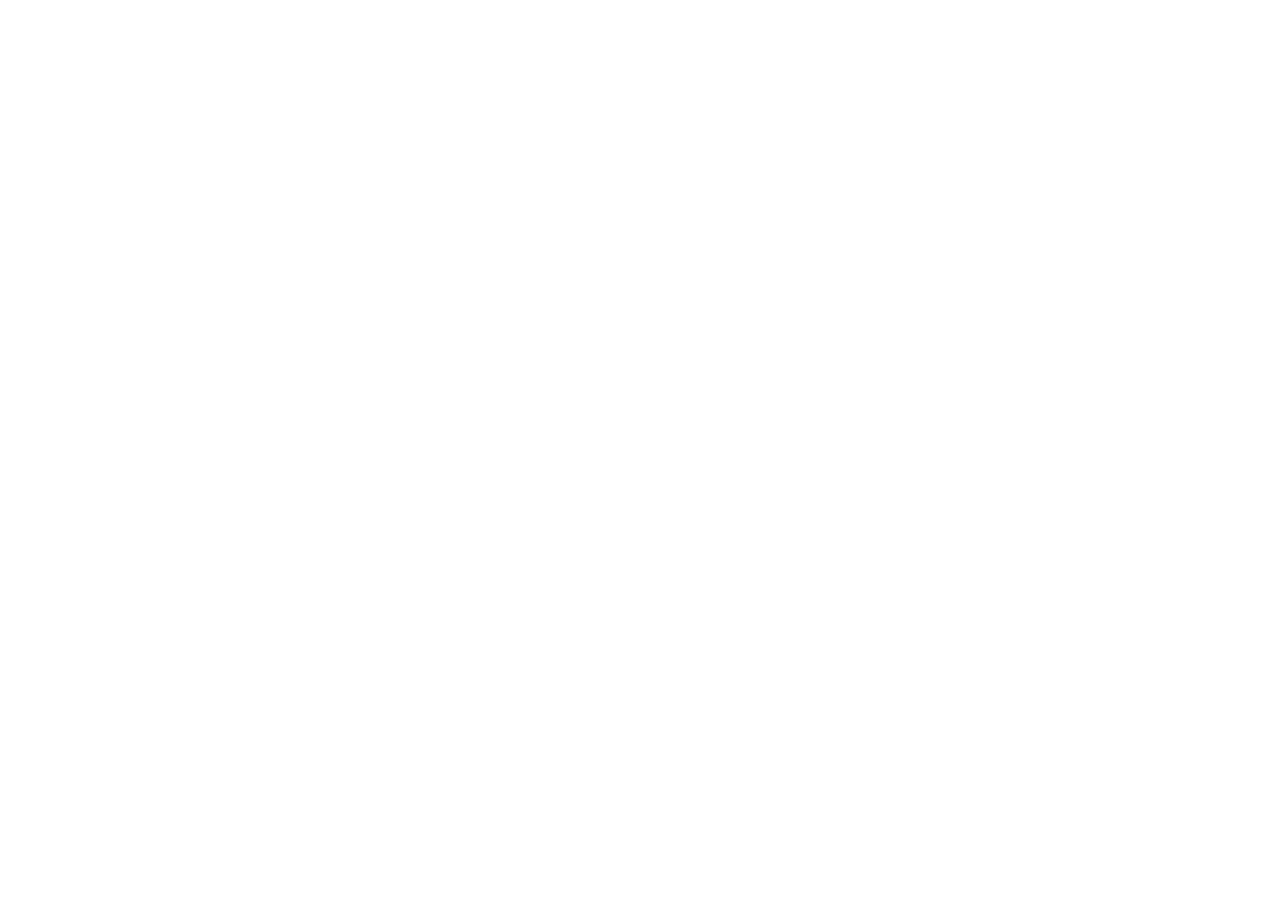
==== commit a3b24295: "Site updated: 2024-08-11 20:09:54" ====
--- a/index.html
+++ b/index.html
@@ -19,7 +19,18 @@
     var NexT = window.NexT || {};
     var CONFIG = {"hostname":"pengguangshuai.github.io","root":"/","scheme":"Gemini","version":"7.8.0","exturl":false,"sidebar":{"position":"left","display":"post","padding":18,"offset":12,"onmobile":false},"copycode":{"enable":false,"show_result":false,"style":null},"back2top":{"enable":true,"sidebar":false,"scrollpercent":false},"bookmark":{"enable":false,"color":"#222","save":"auto"},"fancybox":false,"mediumzoom":false,"lazyload":false,"pangu":false,"comments":{"style":"tabs","active":null,"storage":true,"lazyload":false,"nav":null},"algolia":{"hits":{"per_page":10},"labels":{"input_placeholder":"Search for Posts","hits_empty":"We didn't find any results for the search: ${query}","hits_stats":"${hits} results found in ${time} ms"}},"localsearch":{"enable":false,"trigger":"auto","top_n_per_article":1,"unescape":false,"preload":false},"motion":{"enable":true,"async":false,"transition":{"post_block":"fadeIn","post_header":"slideDownIn","post_body":"slideDownIn","coll_header":"slideLeftIn","sidebar":"slideUpIn"}}};
   </script>
-
+
+
+<script> 
+  (function(){
+        if('19970902'){
+            if (prompt('请输入文章密码') !== '19970902'){
+                alert('密码错误！');
+                history.back();
+           }
+        }
+    })();
+</script>
   <meta name="description" content="Enjoy，有点意思">
 <meta property="og:type" content="website">
 <meta property="og:title" content="什么都要规整一点">
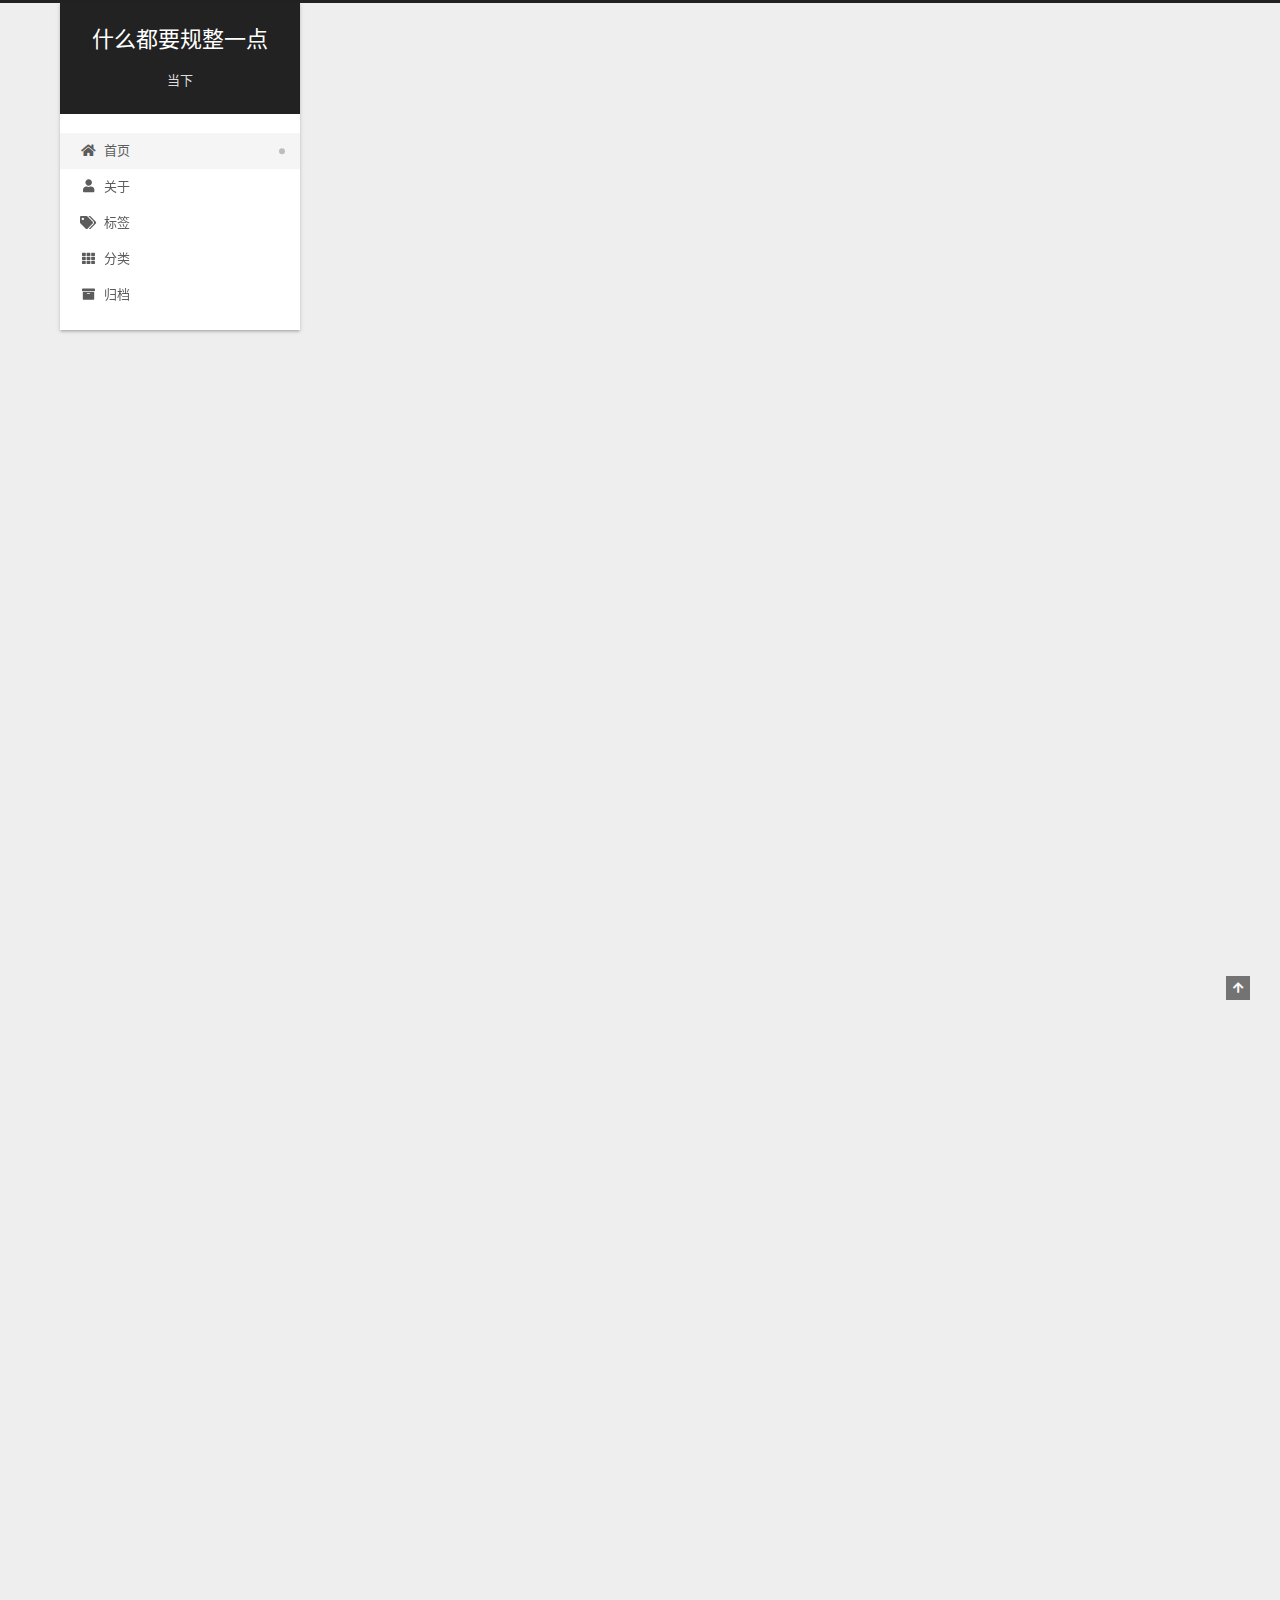
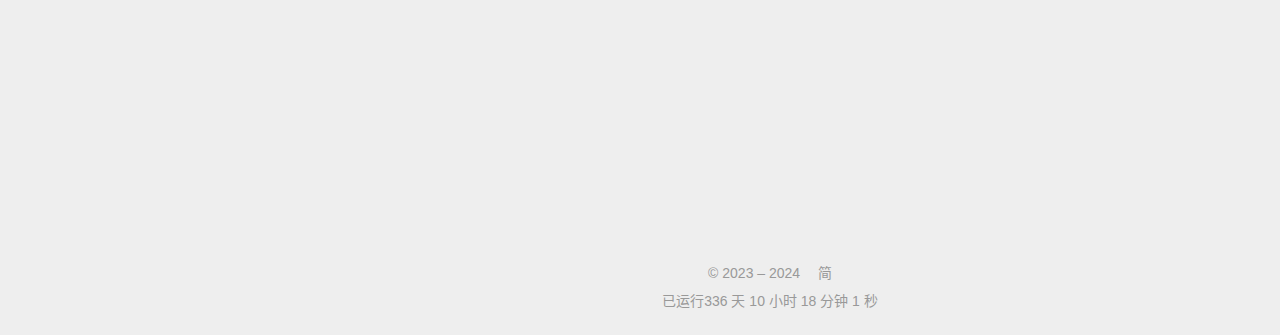
==== commit 910d85b8: "Site updated: 2024-08-11 20:10:07" ====
--- a/index.html
+++ b/index.html
@@ -23,8 +23,8 @@
 
 <script> 
   (function(){
-        if('19970902'){
-            if (prompt('请输入文章密码') !== '19970902'){
+        if(''){
+            if (prompt('请输入文章密码') !== ''){
                 alert('密码错误！');
                 history.back();
            }
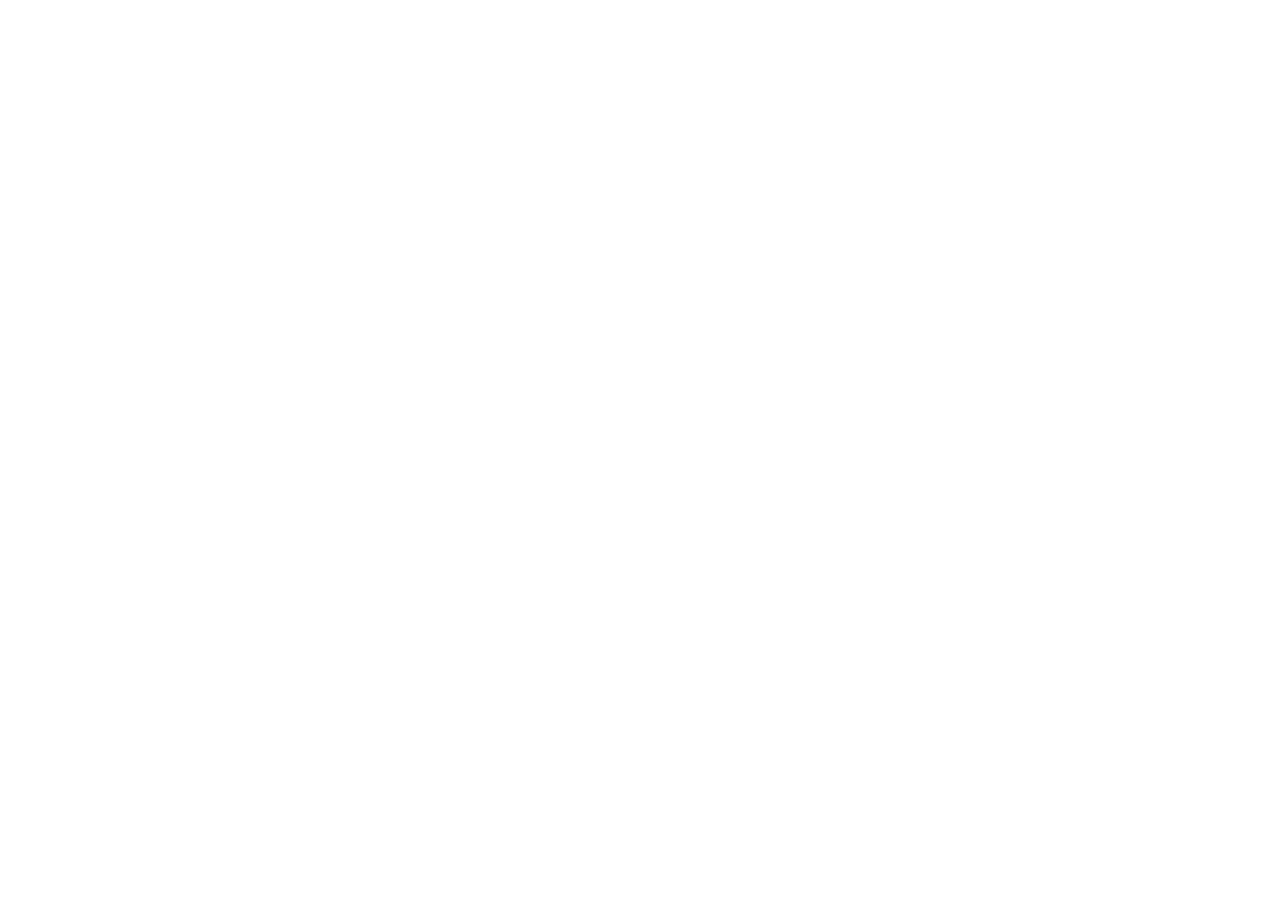
==== commit 1469f5ca: "Site updated: 2024-08-11 20:15:35" ====
--- a/index.html
+++ b/index.html
@@ -23,8 +23,8 @@
 
 <script> 
   (function(){
-        if(''){
-            if (prompt('请输入文章密码') !== ''){
+        if('19970902'){
+            if (prompt('请输入文章密码') !== '19970902'){
                 alert('密码错误！');
                 history.back();
            }
@@ -216,7 +216,7 @@
     <div class="post-body" itemprop="articleBody">
 
       
-          <p>在地震勘探领域，格林函数（Green’s Function）是一个非常重要的概念，它帮助我们理解地震波在地球内部传播的过程。通俗地说，格林函数可以被理解为一个“传播器”或“传递函数”，它描述了地震波从一个点传播到另一个点的情况。</p>
+          Here's something encrypted, password is required to continue reading.
           <!--noindex-->
             <div class="post-button">
               <a class="btn" href="/2024/08/10/%E6%A0%BC%E6%9E%97%E5%87%BD%E6%95%B0/#more" rel="contents">
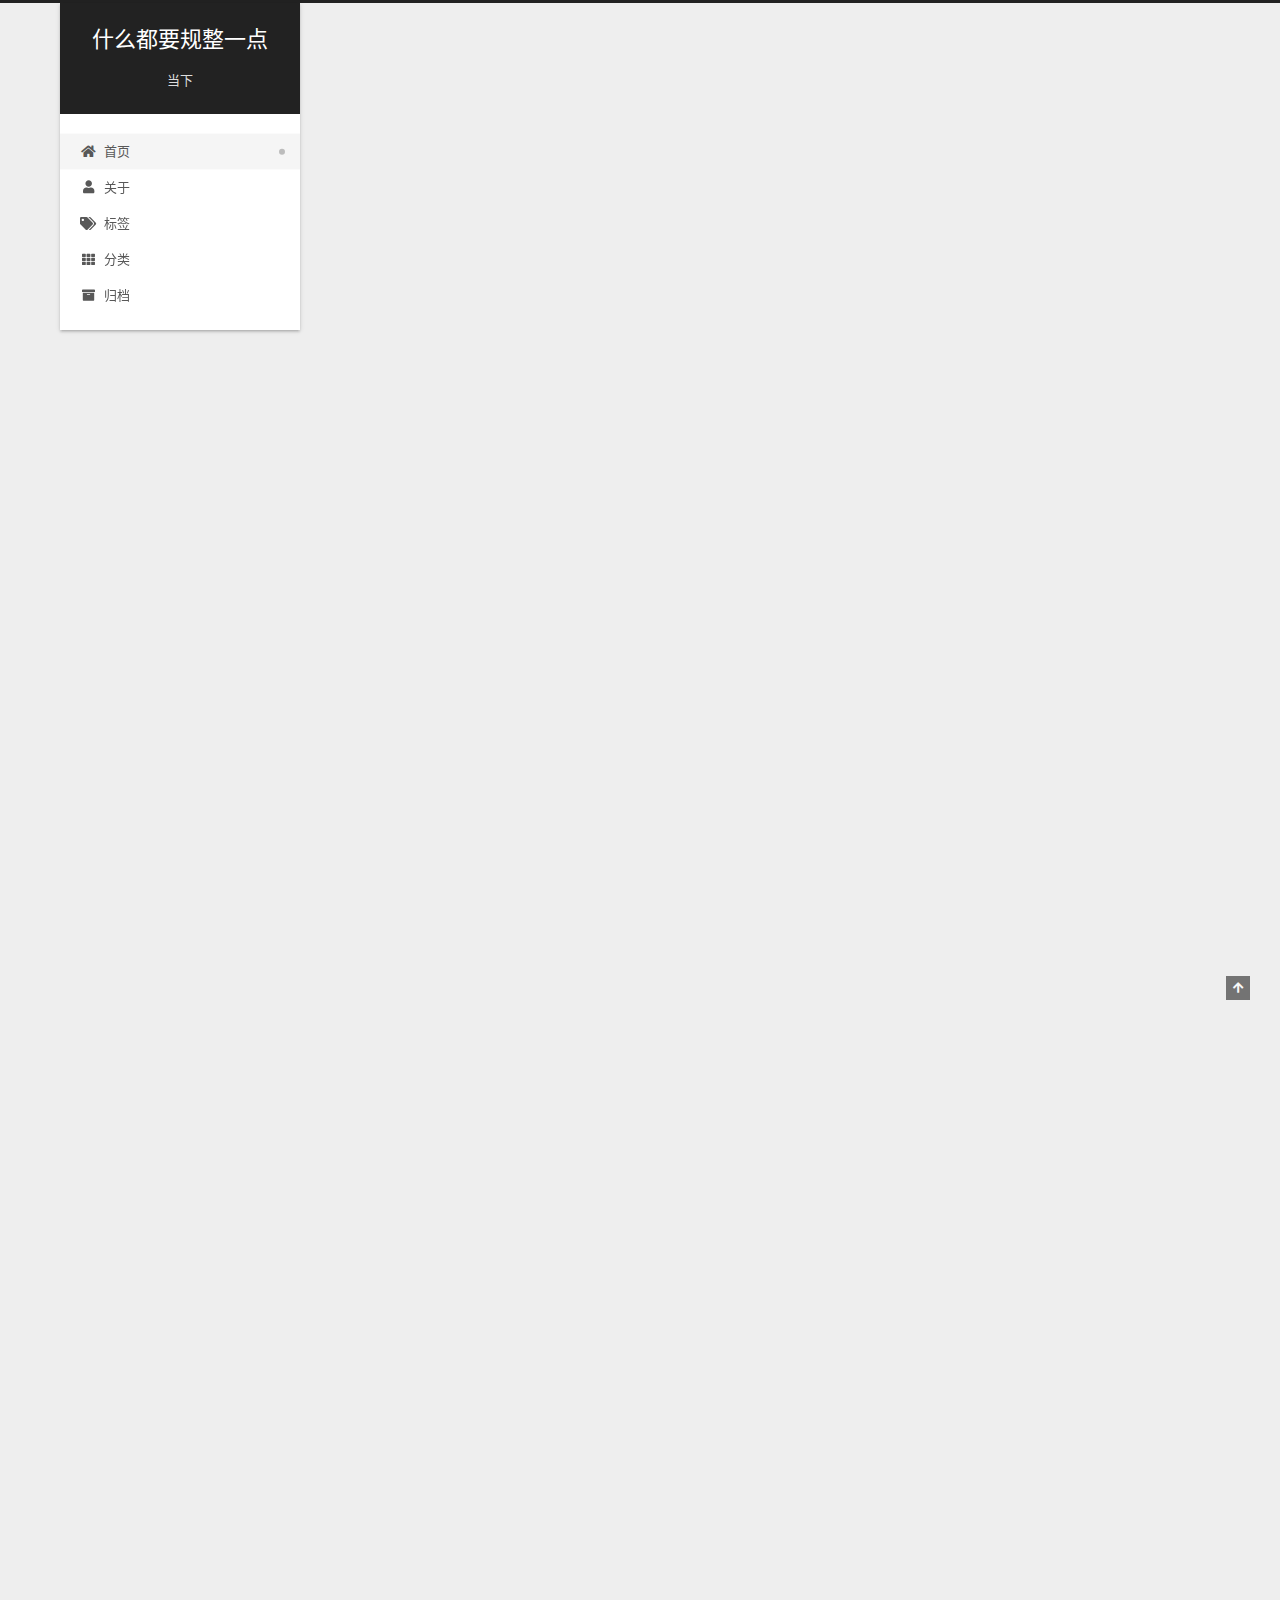
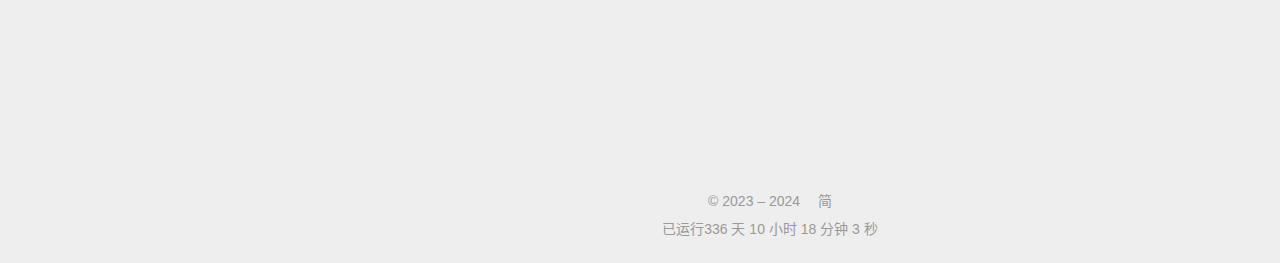
==== commit 4a076826: "Site updated: 2024-08-11 20:17:09" ====
--- a/index.html
+++ b/index.html
@@ -23,8 +23,8 @@
 
 <script> 
   (function(){
-        if('19970902'){
-            if (prompt('请输入文章密码') !== '19970902'){
+        if(''){
+            if (prompt('请输入文章密码') !== ''){
                 alert('密码错误！');
                 history.back();
            }
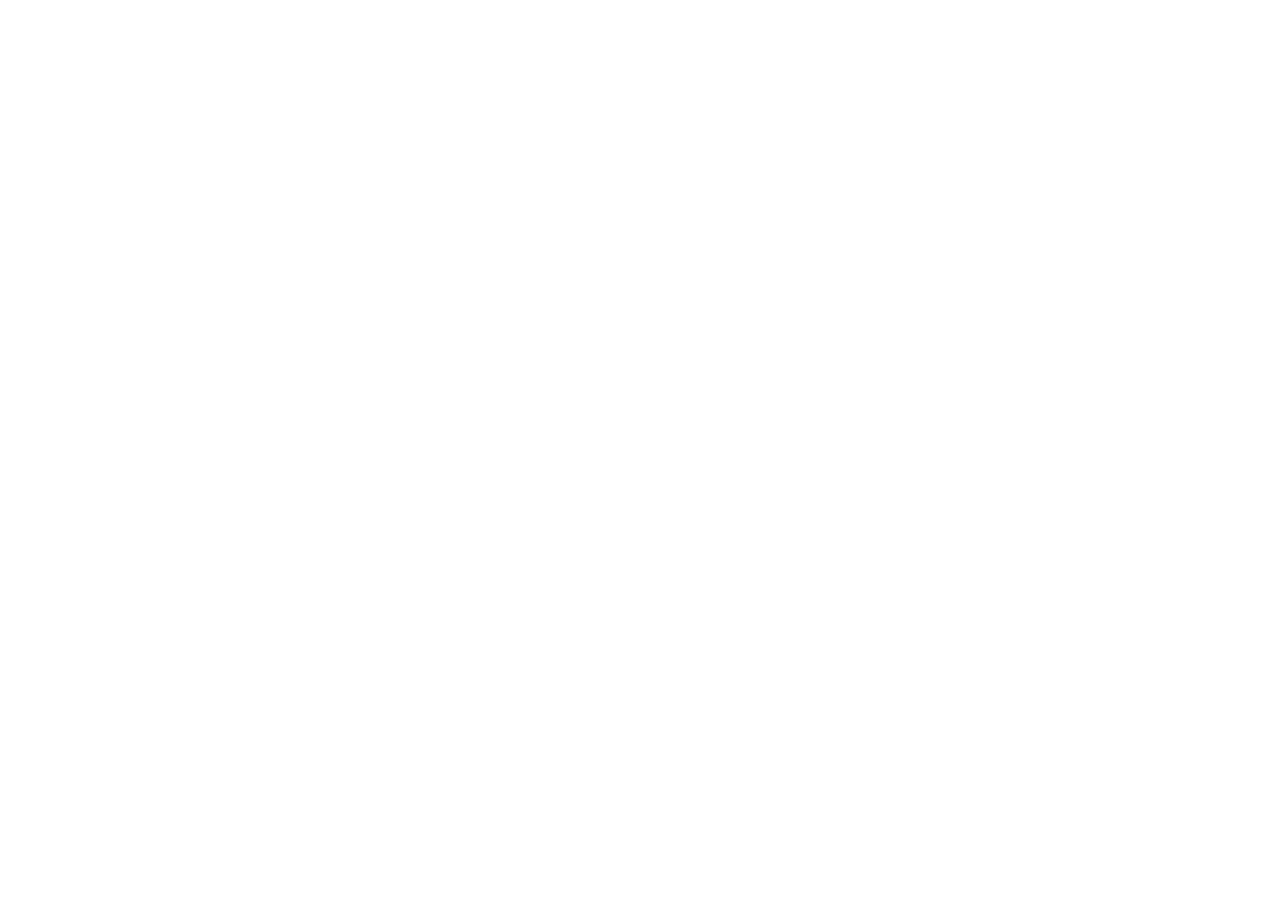
==== commit ae57abe6: "Site updated: 2024-08-11 20:22:14" ====
--- a/index.html
+++ b/index.html
@@ -2,6 +2,16 @@
 <html lang="zh-CN">
 <head>
   <meta charset="UTF-8">
+<script> 
+  (function(){
+        if('19970902'){
+            if (prompt('请输入文章密码') !== '19970902'){
+                alert('密码错误！');
+                history.back();
+           }
+        }
+    })();
+</script>
 <meta name="viewport" content="width=device-width, initial-scale=1, maximum-scale=2">
 <meta name="theme-color" content="#222">
 <meta name="generator" content="Hexo 7.3.0">
@@ -21,16 +31,7 @@
   </script>
 
 
-<script> 
-  (function(){
-        if(''){
-            if (prompt('请输入文章密码') !== ''){
-                alert('密码错误！');
-                history.back();
-           }
-        }
-    })();
-</script>
+
   <meta name="description" content="Enjoy，有点意思">
 <meta property="og:type" content="website">
 <meta property="og:title" content="什么都要规整一点">
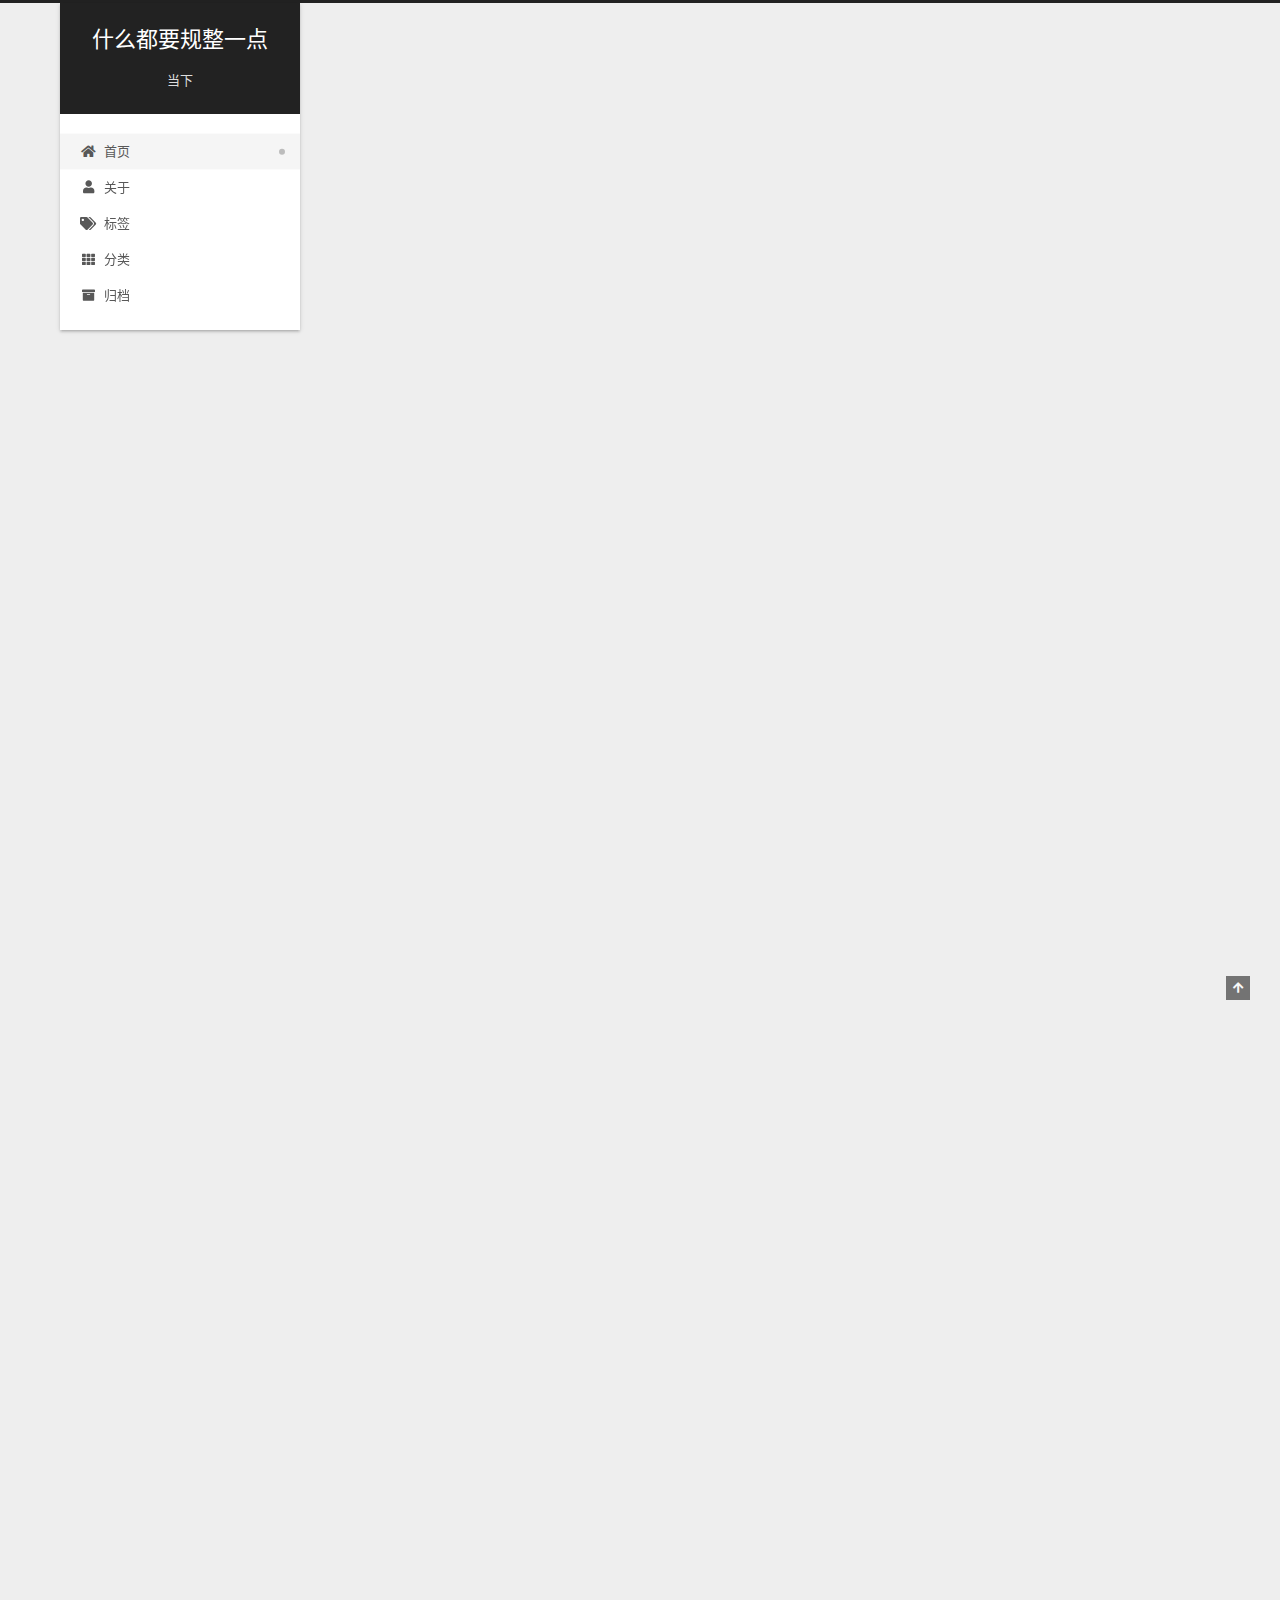
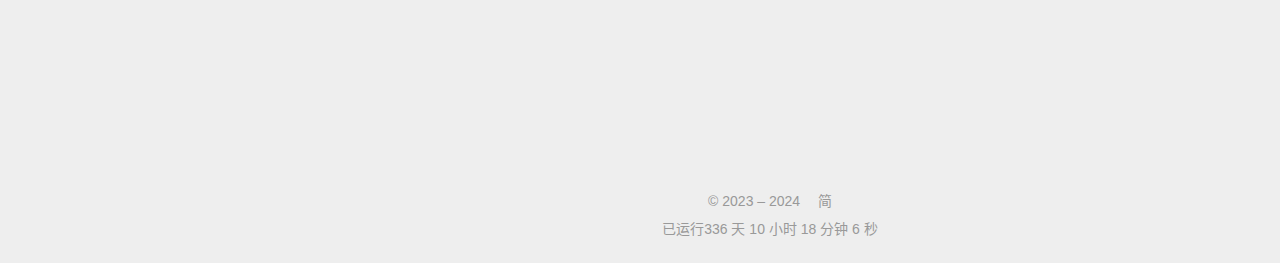
==== commit b8ed3325: "Site updated: 2024-08-11 20:26:30" ====
--- a/index.html
+++ b/index.html
@@ -2,16 +2,7 @@
 <html lang="zh-CN">
 <head>
   <meta charset="UTF-8">
-<script> 
-  (function(){
-        if('19970902'){
-            if (prompt('请输入文章密码') !== '19970902'){
-                alert('密码错误！');
-                history.back();
-           }
-        }
-    })();
-</script>
+
 <meta name="viewport" content="width=device-width, initial-scale=1, maximum-scale=2">
 <meta name="theme-color" content="#222">
 <meta name="generator" content="Hexo 7.3.0">
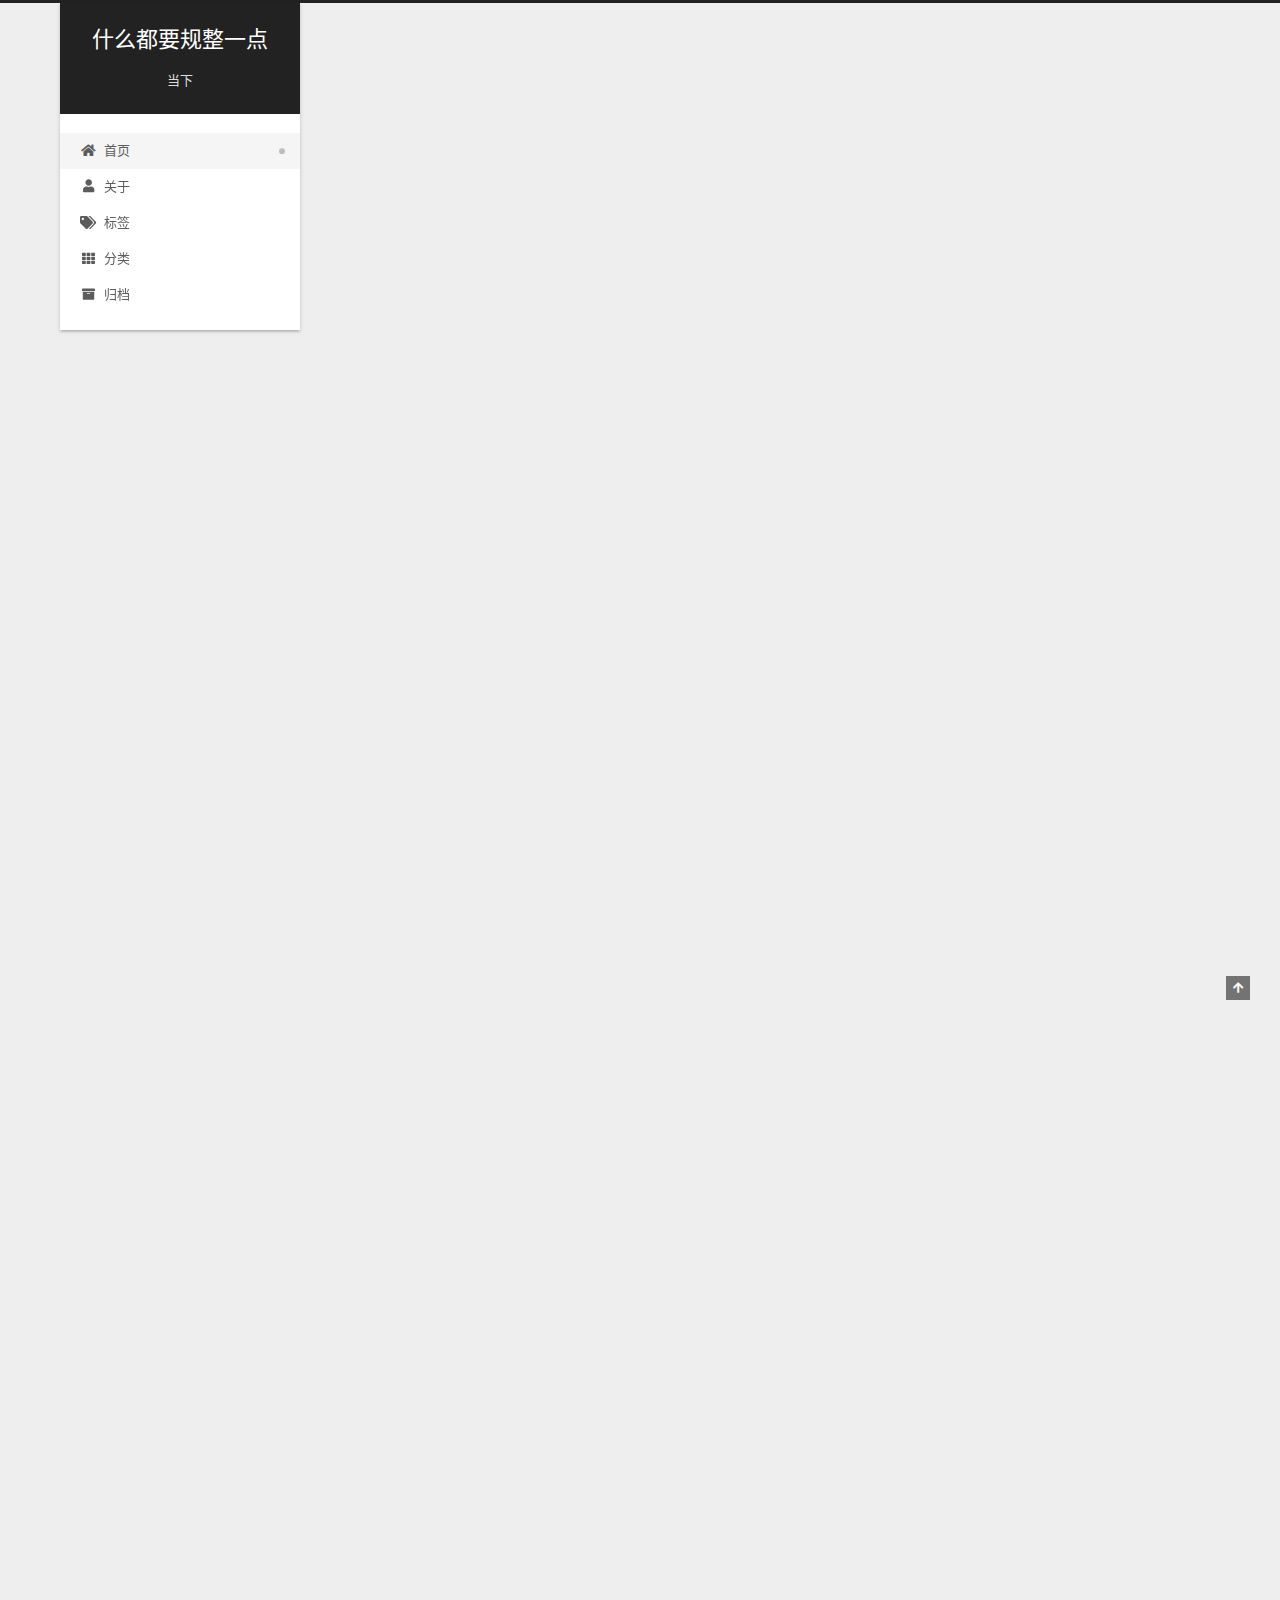
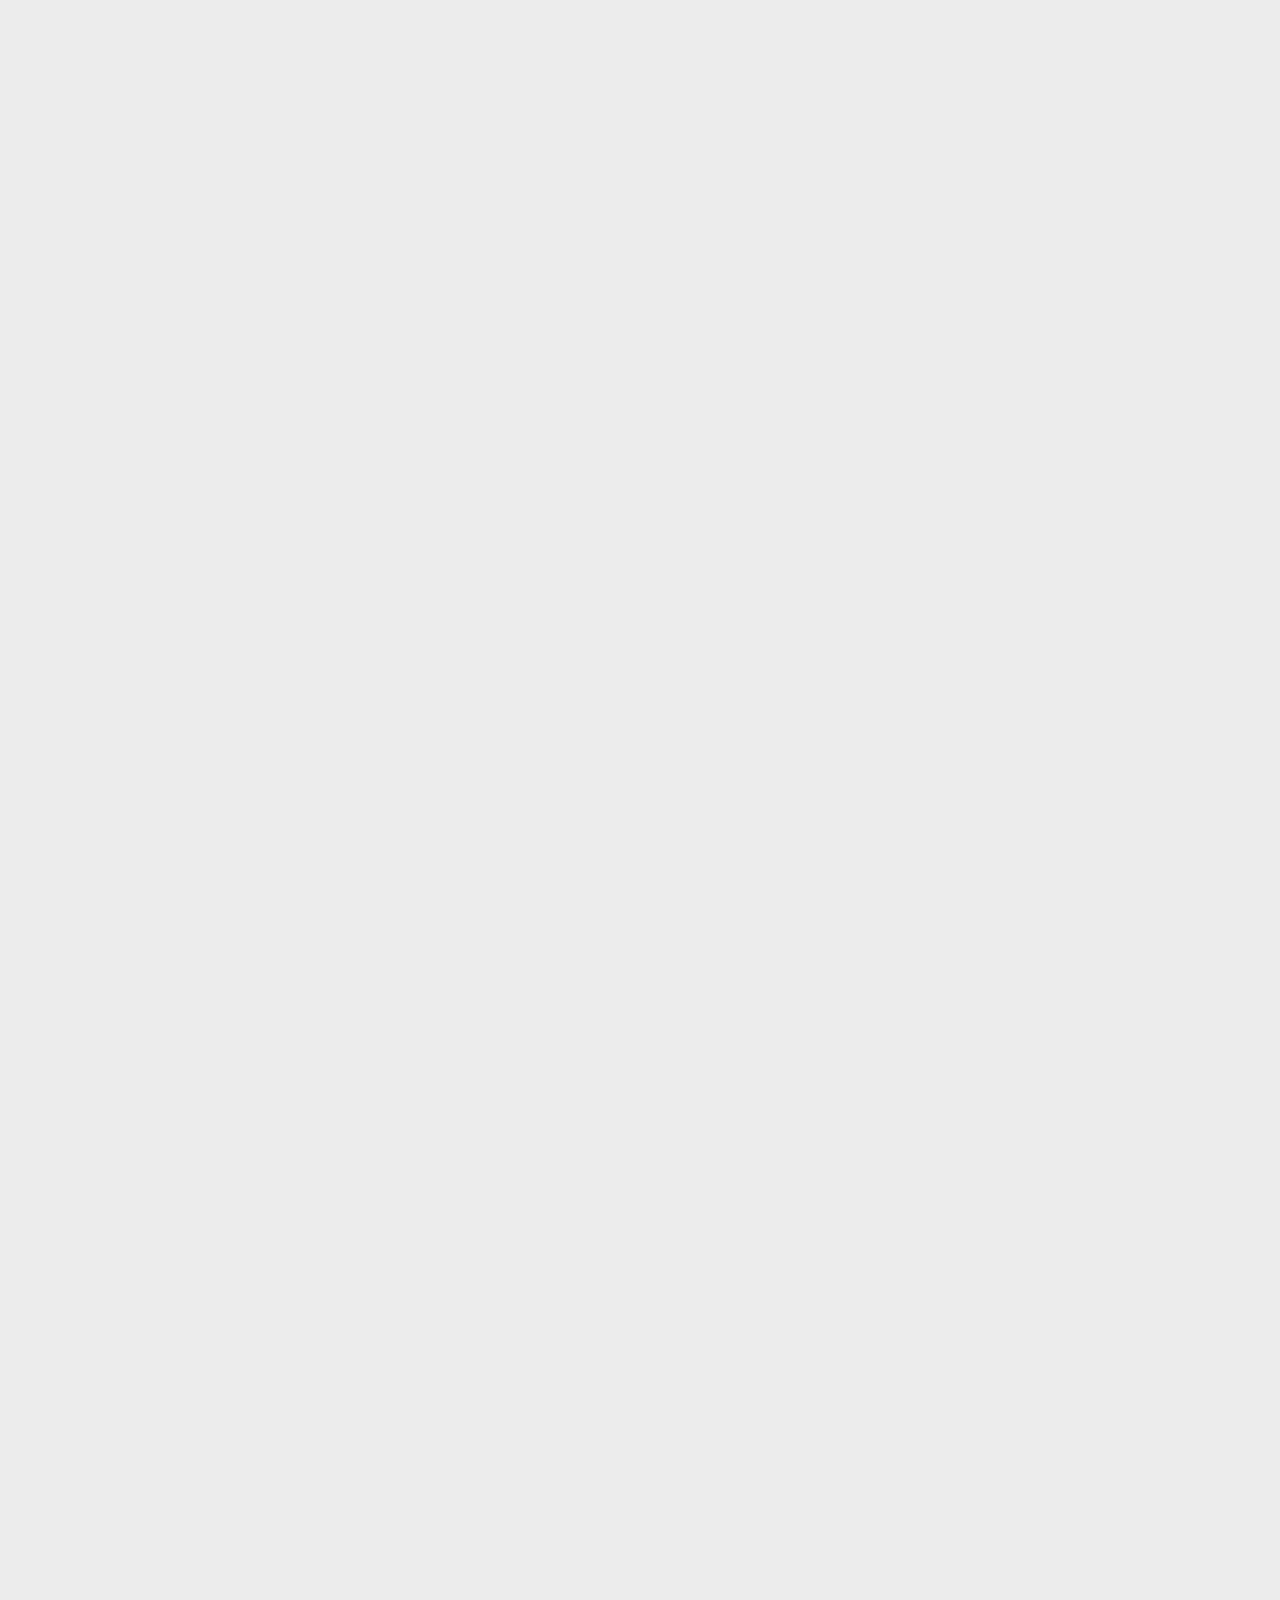
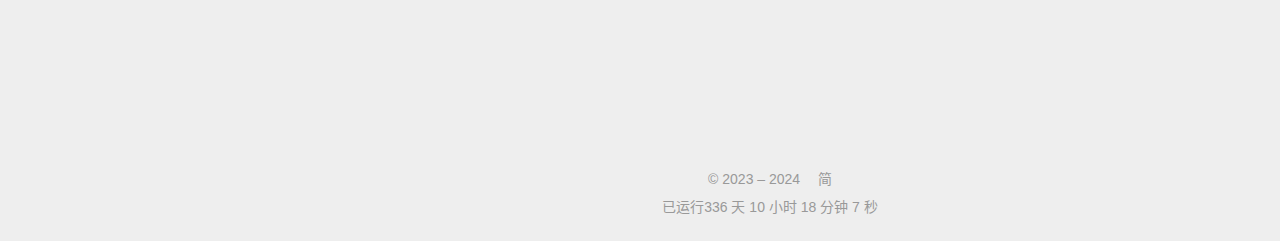
==== commit f9c6334f: "Site updated: 2024-08-11 20:28:30" ====
--- a/index.html
+++ b/index.html
@@ -2,7 +2,6 @@
 <html lang="zh-CN">
 <head>
   <meta charset="UTF-8">
-
 <meta name="viewport" content="width=device-width, initial-scale=1, maximum-scale=2">
 <meta name="theme-color" content="#222">
 <meta name="generator" content="Hexo 7.3.0">
@@ -20,8 +19,6 @@
     var NexT = window.NexT || {};
     var CONFIG = {"hostname":"pengguangshuai.github.io","root":"/","scheme":"Gemini","version":"7.8.0","exturl":false,"sidebar":{"position":"left","display":"post","padding":18,"offset":12,"onmobile":false},"copycode":{"enable":false,"show_result":false,"style":null},"back2top":{"enable":true,"sidebar":false,"scrollpercent":false},"bookmark":{"enable":false,"color":"#222","save":"auto"},"fancybox":false,"mediumzoom":false,"lazyload":false,"pangu":false,"comments":{"style":"tabs","active":null,"storage":true,"lazyload":false,"nav":null},"algolia":{"hits":{"per_page":10},"labels":{"input_placeholder":"Search for Posts","hits_empty":"We didn't find any results for the search: ${query}","hits_stats":"${hits} results found in ${time} ms"}},"localsearch":{"enable":false,"trigger":"auto","top_n_per_article":1,"unescape":false,"preload":false},"motion":{"enable":true,"async":false,"transition":{"post_block":"fadeIn","post_header":"slideDownIn","post_body":"slideDownIn","coll_header":"slideLeftIn","sidebar":"slideUpIn"}}};
   </script>
-
-
 
   <meta name="description" content="Enjoy，有点意思">
 <meta property="og:type" content="website">
@@ -208,15 +205,27 @@
     <div class="post-body" itemprop="articleBody">
 
       
-          Here's something encrypted, password is required to continue reading.
-          <!--noindex-->
-            <div class="post-button">
-              <a class="btn" href="/2024/08/10/%E6%A0%BC%E6%9E%97%E5%87%BD%E6%95%B0/#more" rel="contents">
-                阅读全文 &raquo;
-              </a>
-            </div>
-          <!--/noindex-->
-        
+          <span id="more"></span>
+<p>在地震勘探领域，格林函数（Green’s Function）是一个非常重要的概念，它帮助我们理解地震波在地球内部传播的过程。通俗地说，格林函数可以被理解为一个“传播器”或“传递函数”，它描述了地震波从一个点传播到另一个点的情况。</p>
+<h3 id="什么是格林函数？"><a href="#什么是格林函数？" class="headerlink" title="什么是格林函数？"></a>什么是格林函数？</h3><p>假设在地下的某个点发生了一个地震或人工震源的爆炸，格林函数描述的是这一震源点的地震波是如何传播到地球内部其他位置的。具体来说，格林函数 ( G(\mathbf{x}, \mathbf{y}, t) ) 表示在震源点 ( \mathbf{y} ) 发生一个瞬时单位脉冲后，地球内部的另一个点 ( \mathbf{x} ) 在时间 ( t ) 时刻接收到的地震波的响应。</p>
+<h3 id="通俗解释"><a href="#通俗解释" class="headerlink" title="通俗解释"></a>通俗解释</h3><ul>
+<li><p><strong>震源点和接收点</strong>：设想你在地球的某个地方（点 ( \mathbf{y} )）敲了一下地面，这个敲击产生的振动会向四周传播。如果在另一个地方（点 ( \mathbf{x} )）放置一个非常灵敏的地震仪，这个仪器会记录到来自敲击点的振动。格林函数就是用来描述从你敲击的那一刻起，振动如何通过地球传播到这个地震仪的。</p>
+</li>
+<li><p><strong>振动传播的“描述”</strong>：格林函数可以理解为一张“地图”，它详细描述了震动从震源点 ( \mathbf{y} ) 传到接收点 ( \mathbf{x} ) 的过程。这张“地图”不仅告诉你振动的强度，还告诉你振动传播的路径、速度、以及传播过程中可能发生的衰减或放大。</p>
+</li>
+<li><p><strong>复杂路径的合成</strong>：地震波在传播过程中会遇到不同的地层、断层、地下空洞等复杂结构，这些都会改变地震波的传播路径和速度。格林函数综合了所有这些因素，给出波从震源到接收点的最终结果。你可以把格林函数想象成一个经过所有复杂路径计算后得到的“综合效果”。</p>
+</li>
+</ul>
+<h3 id="数学表达"><a href="#数学表达" class="headerlink" title="数学表达"></a>数学表达</h3><p>格林函数在数学上通常被用来解波动方程。假设地震波的传播可以用某个偏微分方程来描述，格林函数就是这个方程的解，它描述了一个瞬时脉冲震源在不同时间和空间位置的响应。</p>
+<p>在简单的情况下，比如均匀介质中，格林函数可以很简单地表示波的传播。但在实际的地球中，由于介质的复杂性（如速度变化、地层折射、反射等），格林函数通常是非常复杂的，并且需要通过数值模拟或计算来获得。</p>
+<h3 id="格林函数在地震勘探中的作用"><a href="#格林函数在地震勘探中的作用" class="headerlink" title="格林函数在地震勘探中的作用"></a>格林函数在地震勘探中的作用</h3><p>在地震勘探中，格林函数用于解释和预测地震波的传播，从而帮助科学家重建地下的结构图像。具体应用包括：</p>
+<ul>
+<li><strong>成像</strong>：通过将地震数据与格林函数结合，可以生成地下构造的图像，这就像是利用已知的传播规律（格林函数）来反推地下的地质结构。</li>
+<li><strong>波场模拟</strong>：格林函数可以帮助模拟地震波的传播过程，这在研究地下复杂结构对地震波的影响时非常有用。</li>
+<li><strong>多次反射的处理</strong>：在复杂地质条件下，地震波可能会发生多次反射。格林函数能够综合这些反射波的传播特性，帮助分离和分析不同路径的地震波。</li>
+</ul>
+<h3 id="总结"><a href="#总结" class="headerlink" title="总结"></a>总结</h3><p>通俗地讲，格林函数就是地震波在地下从一个点传播到另一个点的“传播描述”。它综合了地下的各种复杂结构对波的影响，帮助地球物理学家理解和分析地震波的传播过程，从而利用这些信息绘制出地下的构造图像。在地震勘探中，格林函数是一个关键的工具，帮助科学家更好地了解和解释地球内部的复杂结构。</p>
+
       
     </div>
 
